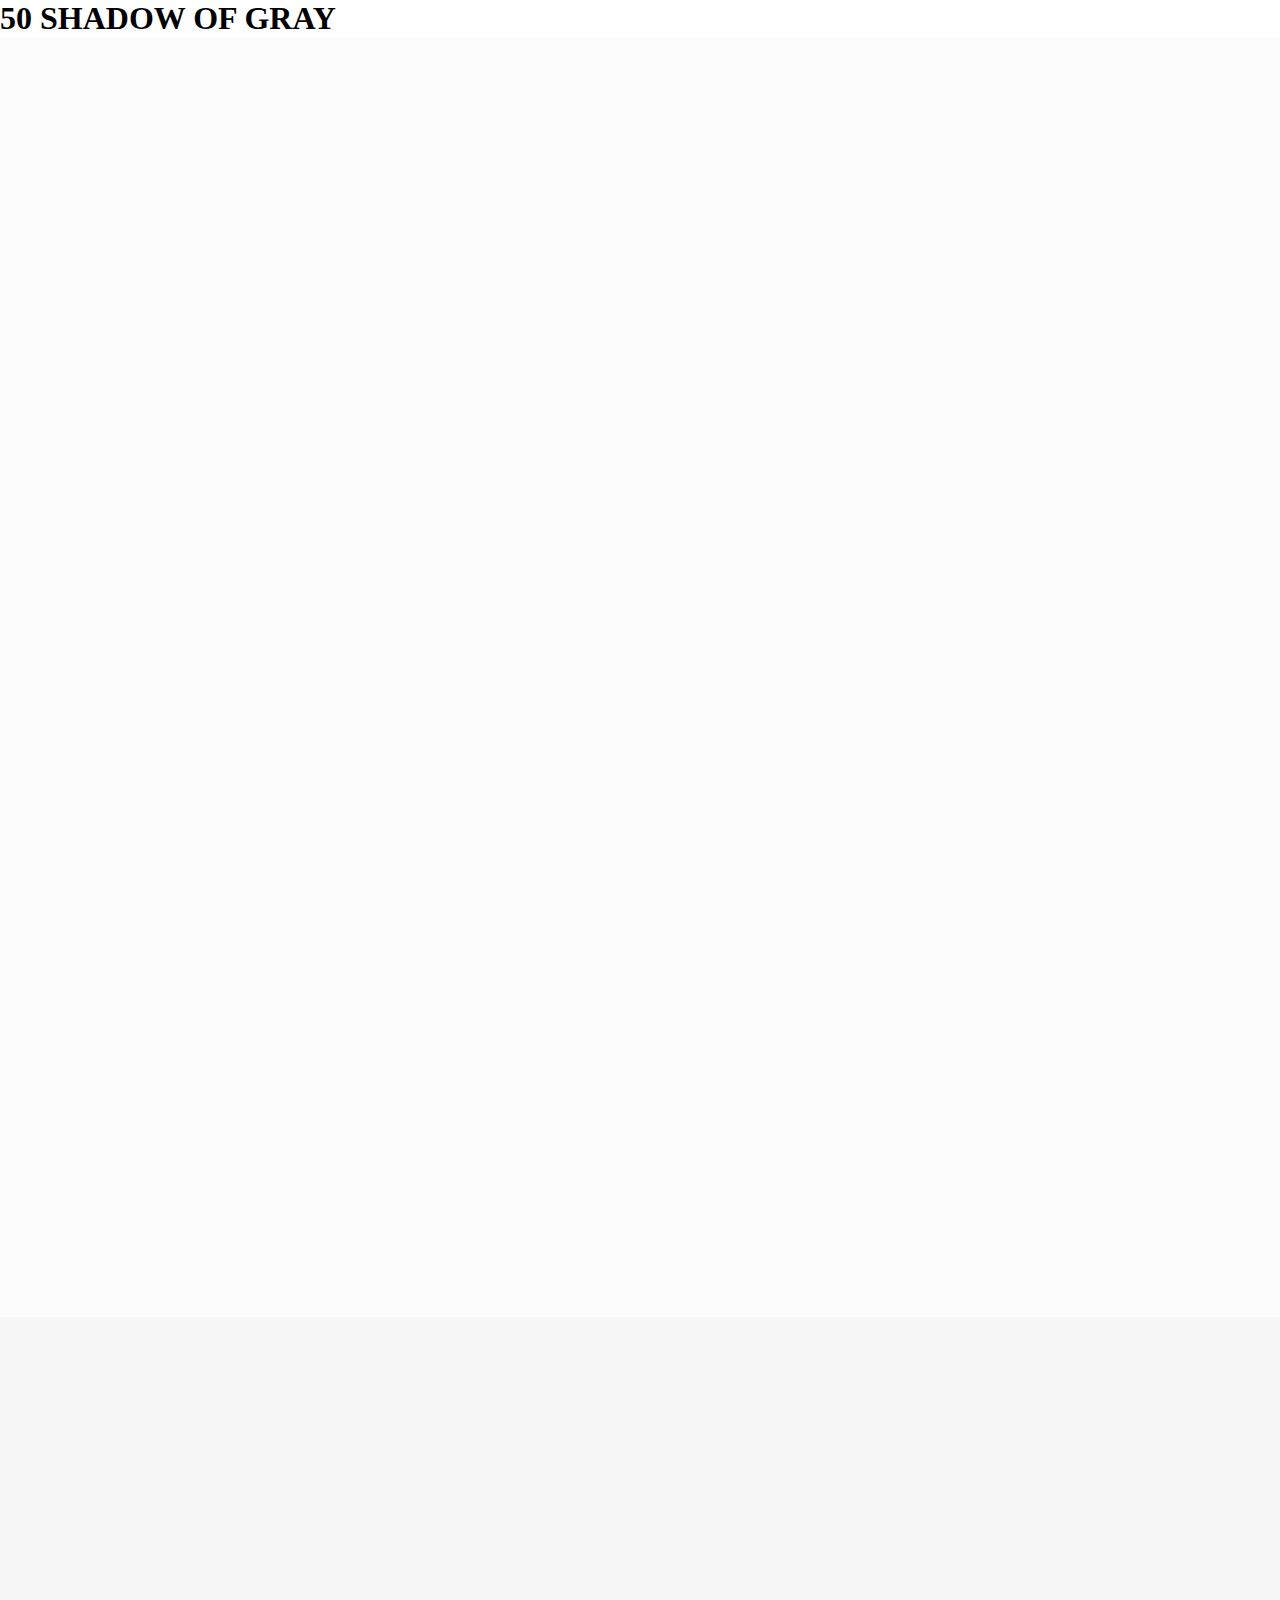
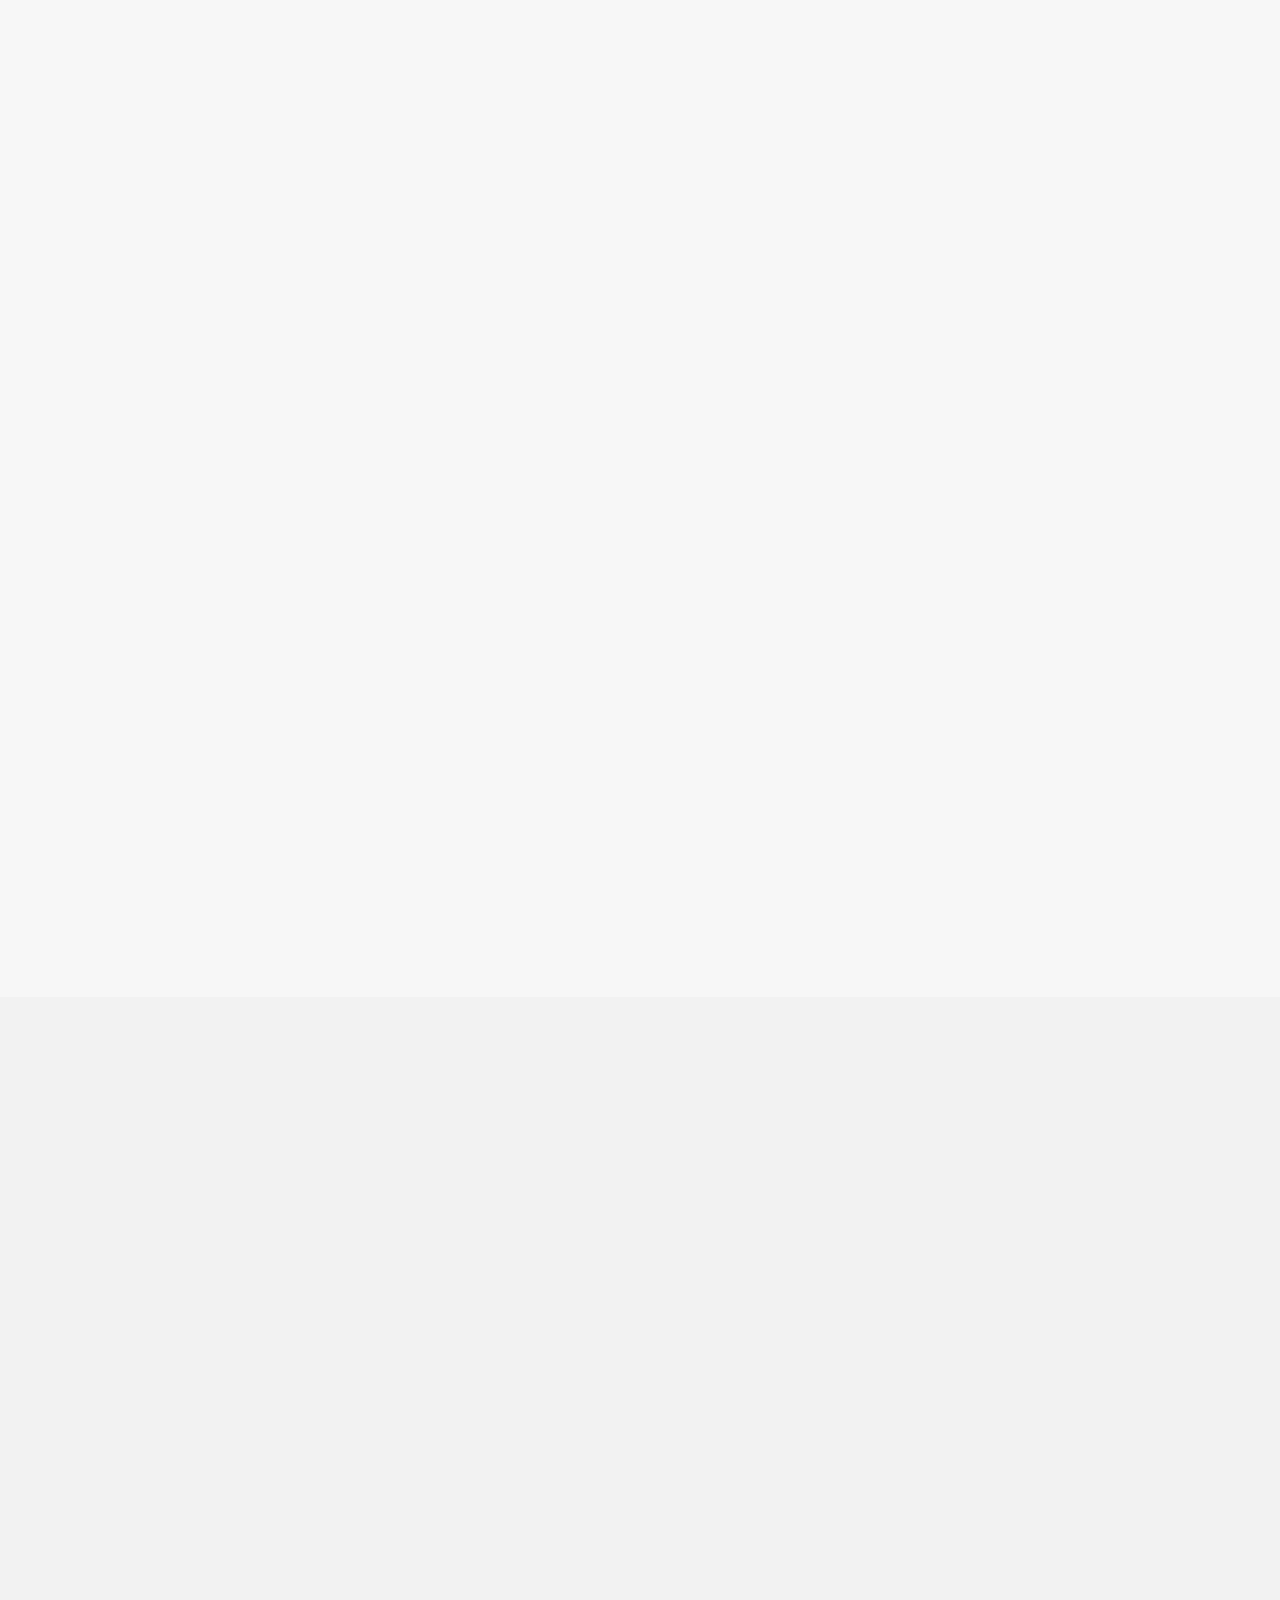
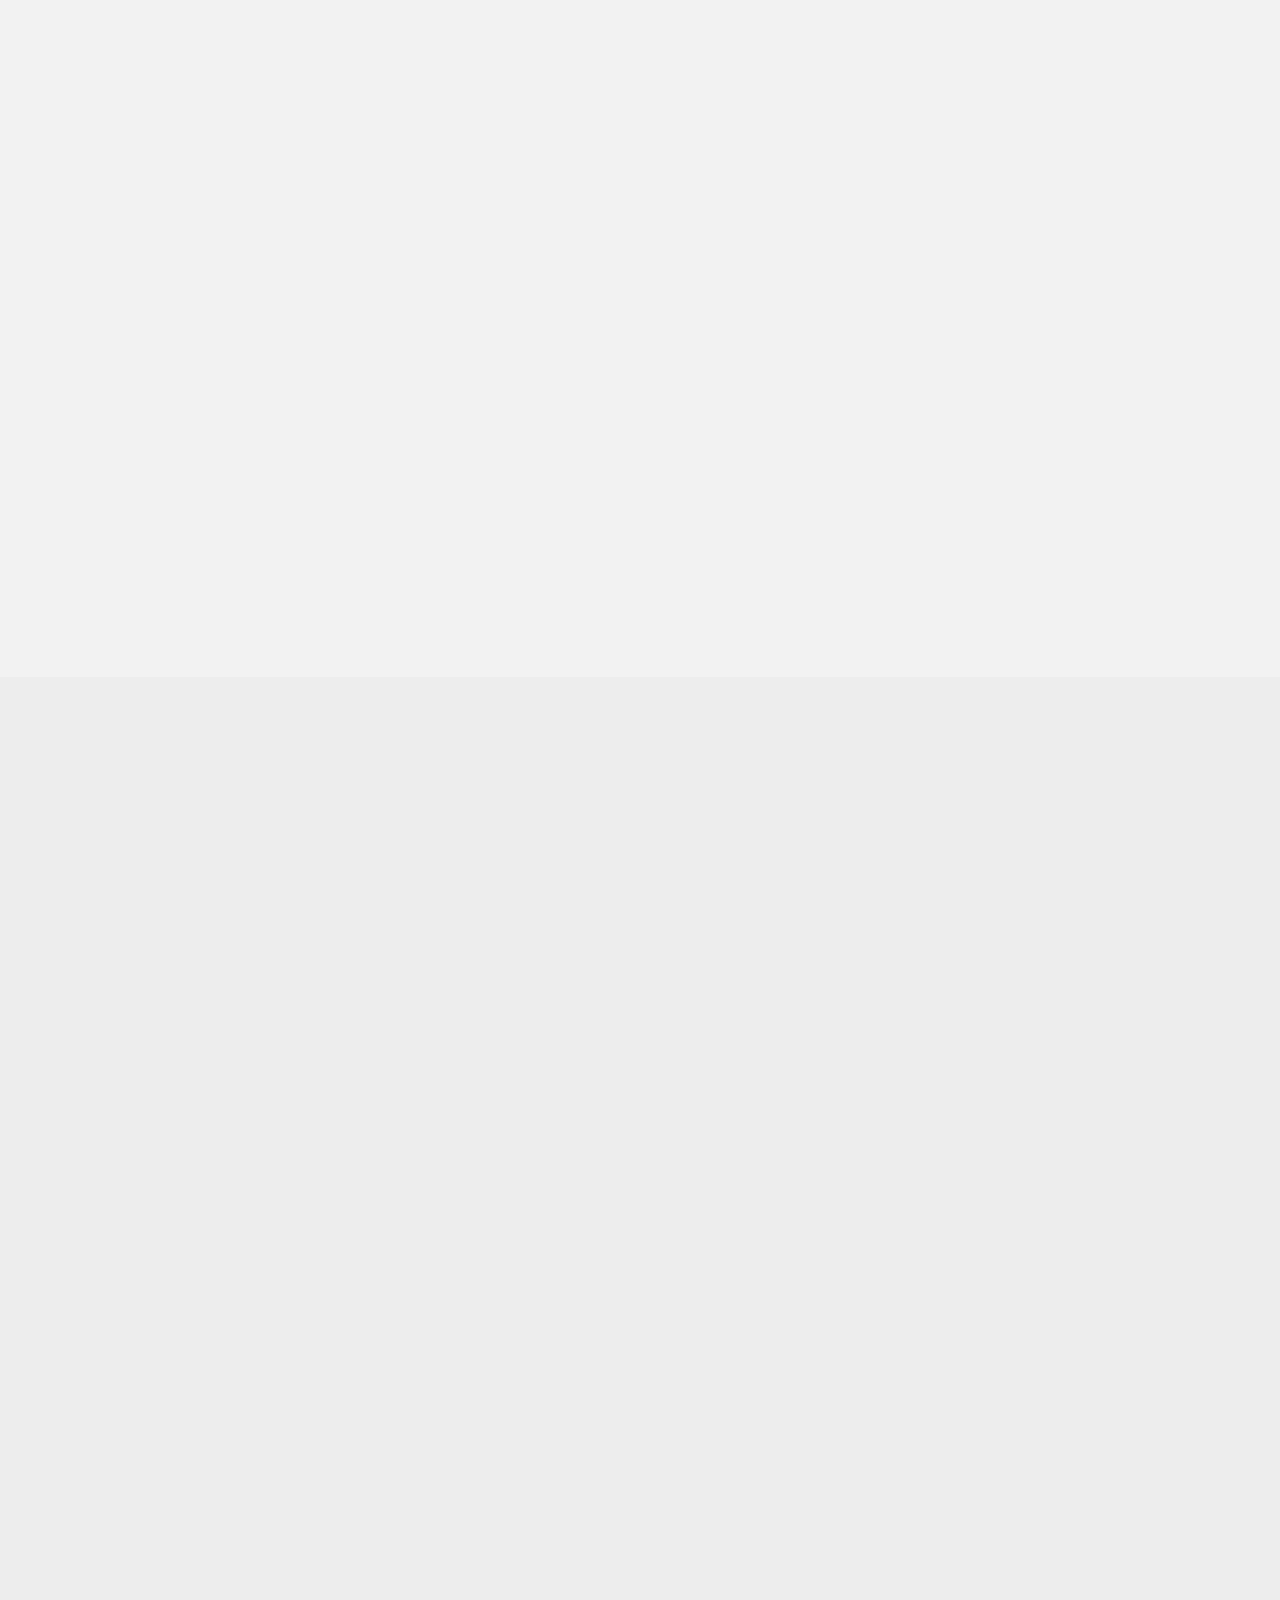
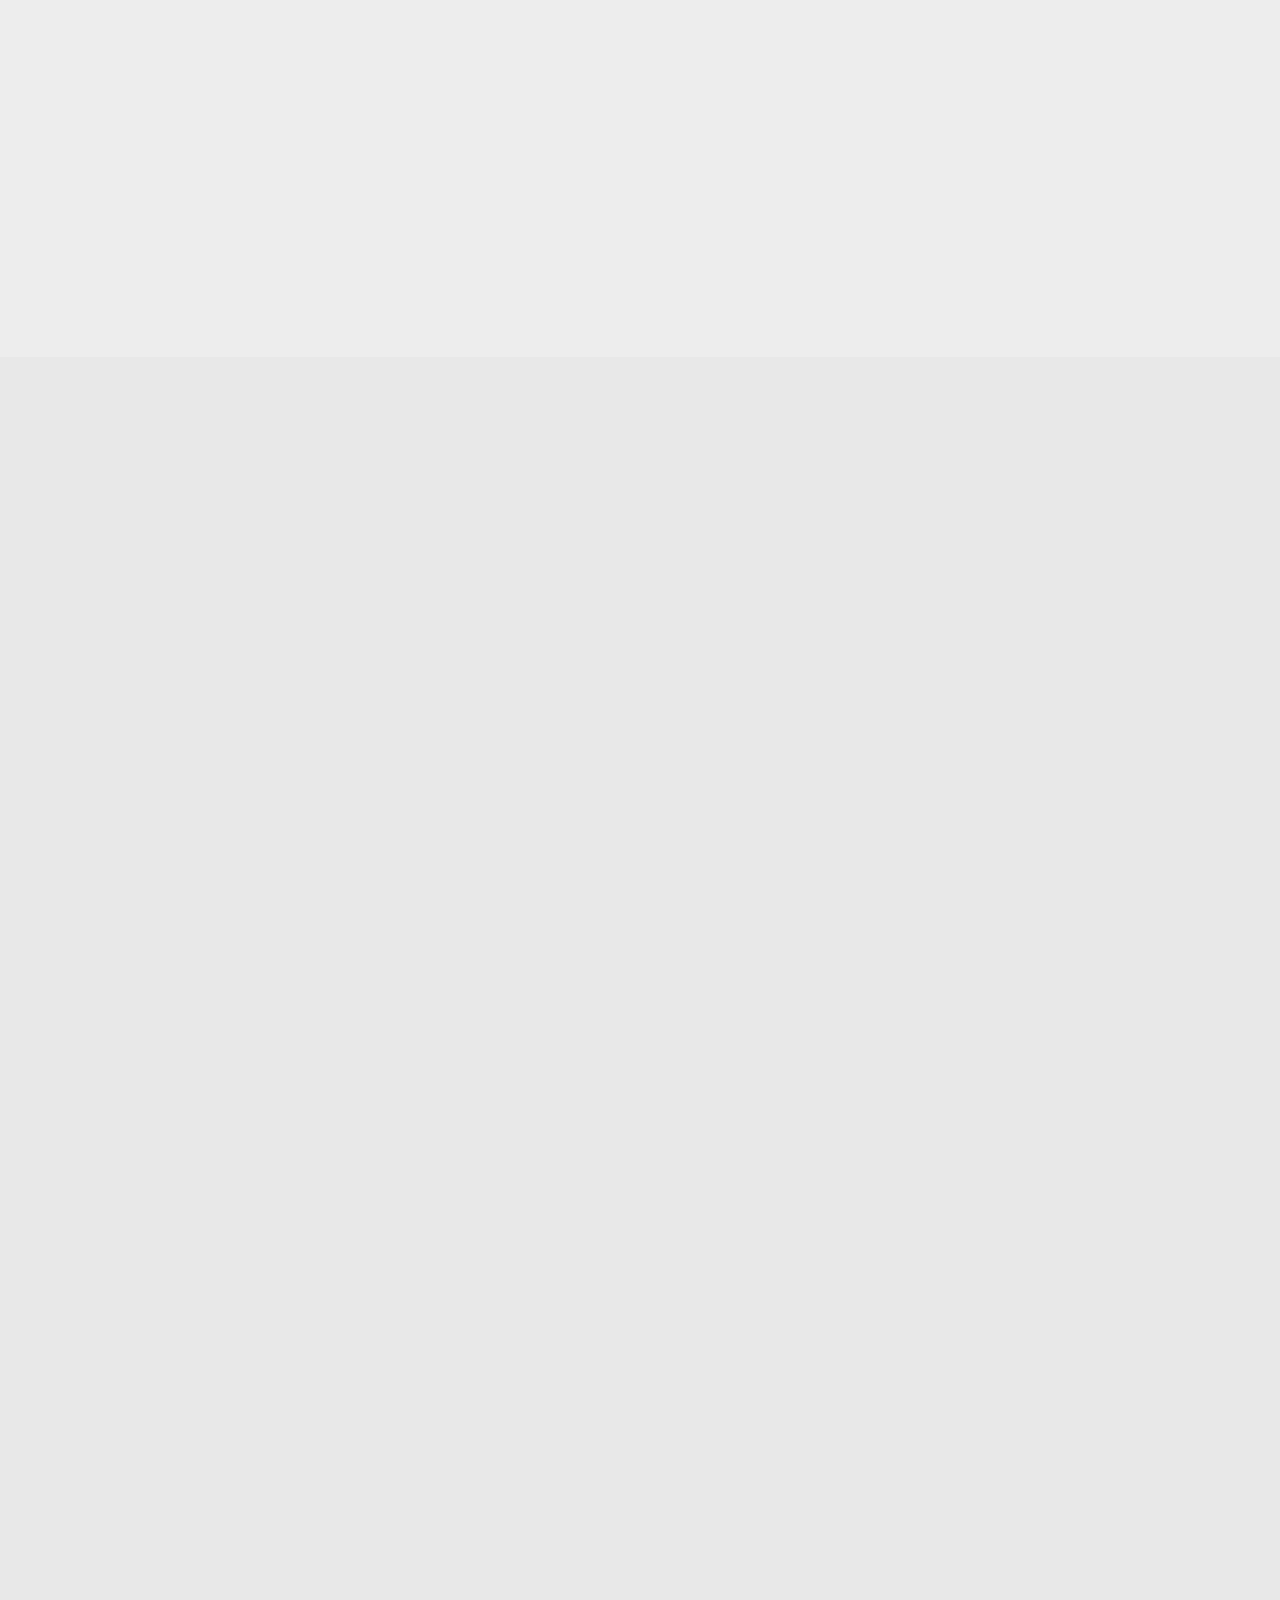
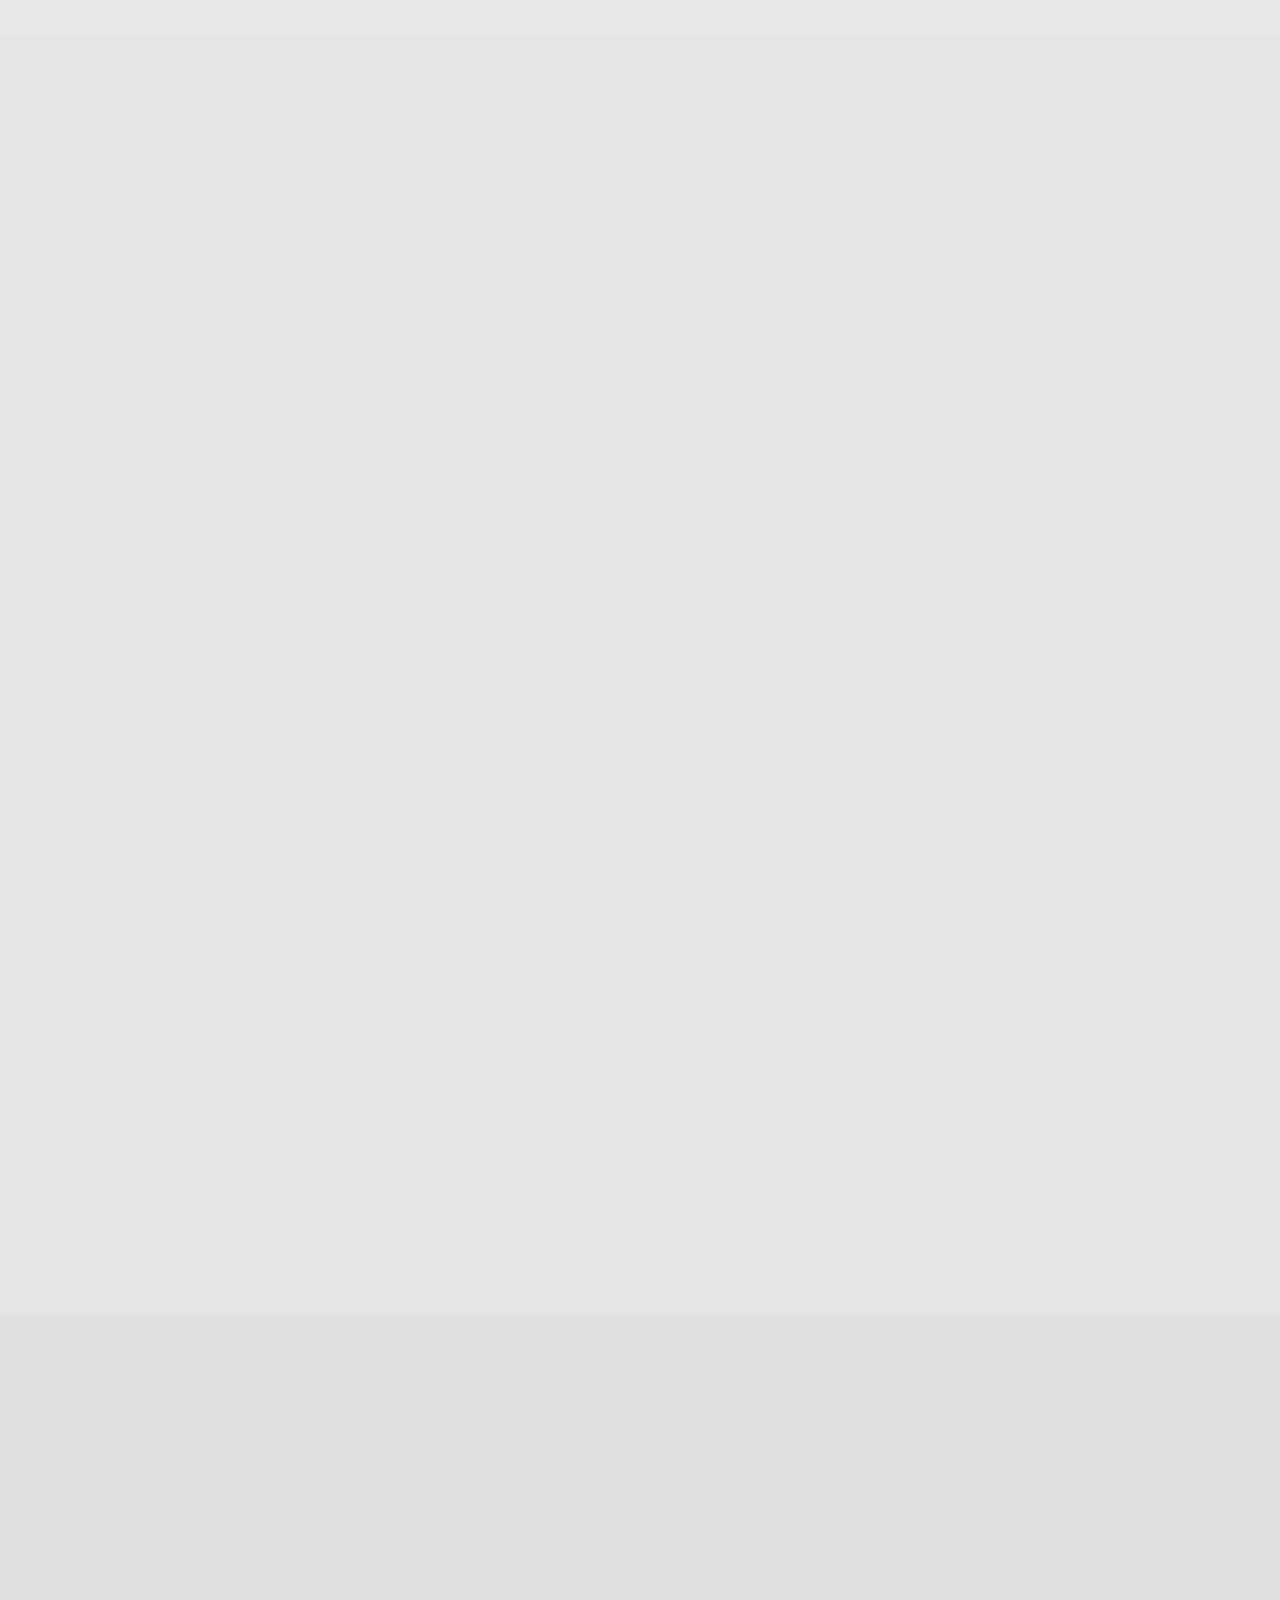
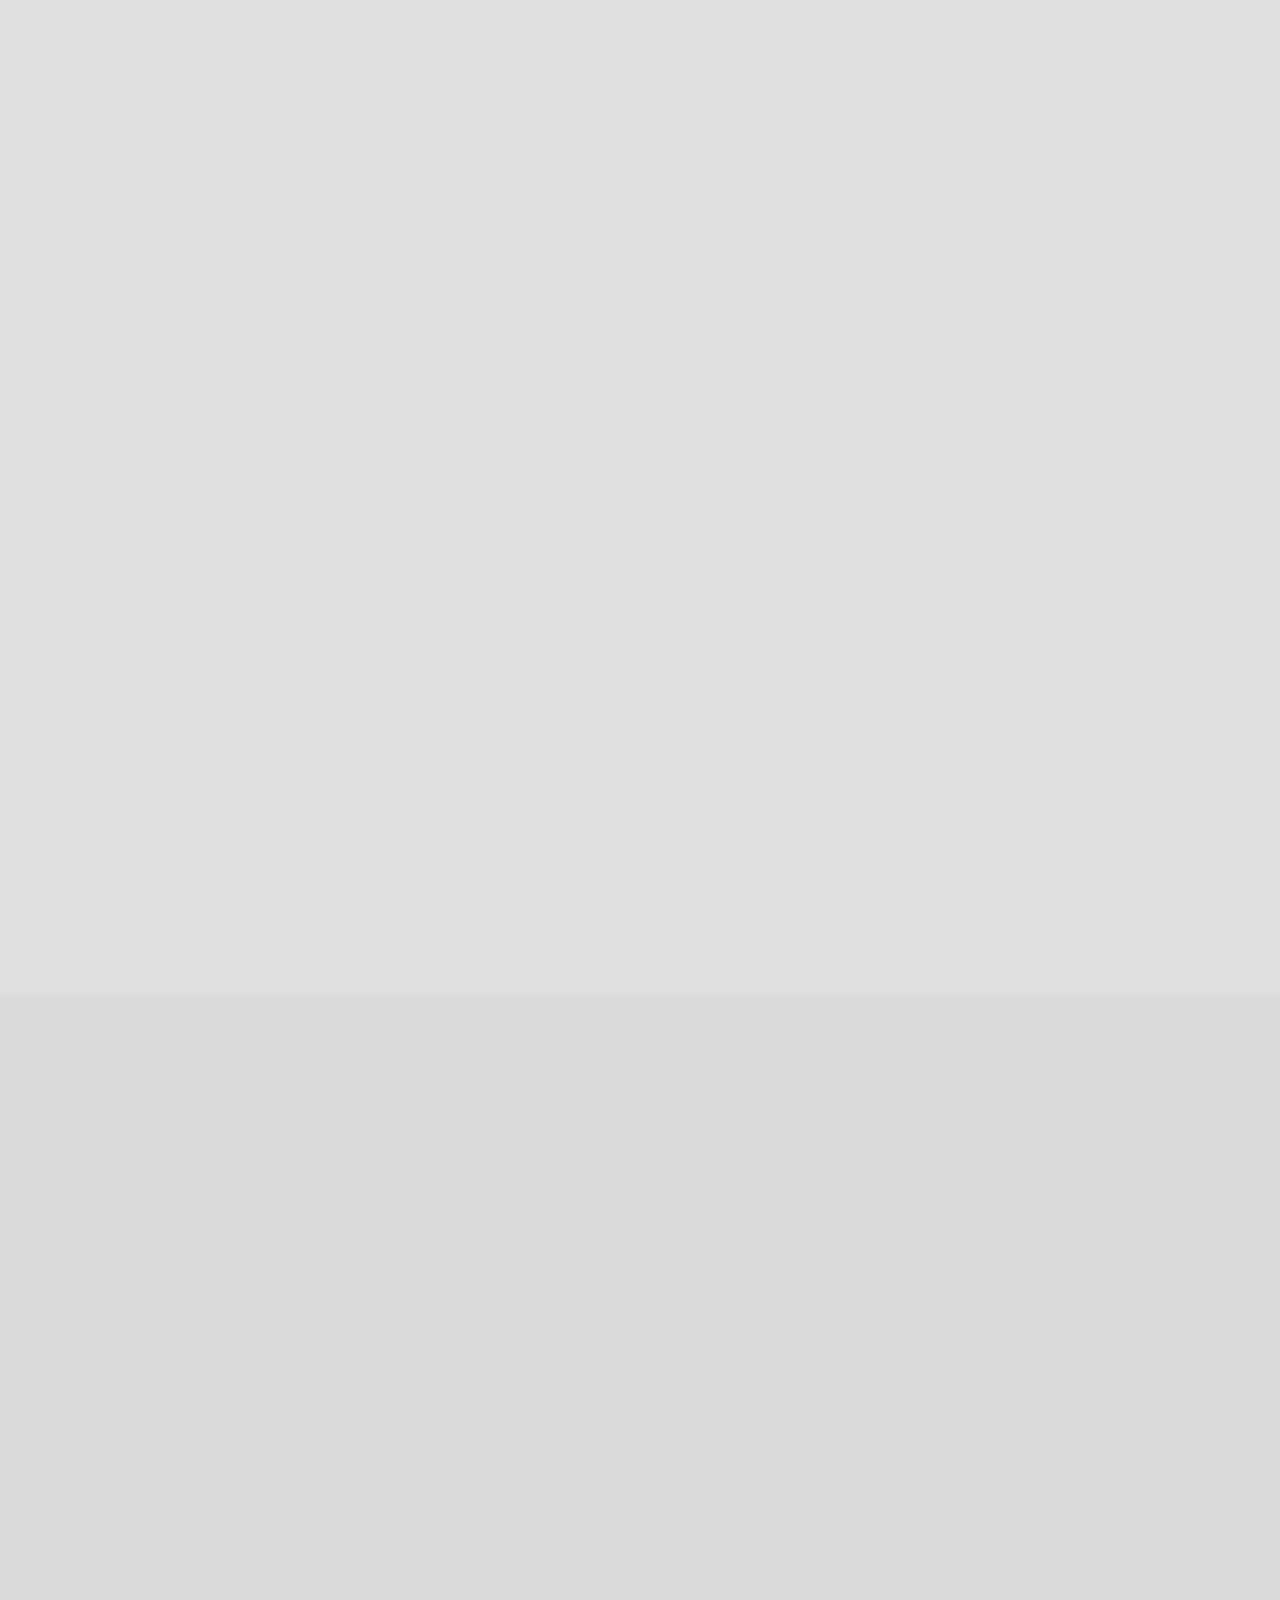
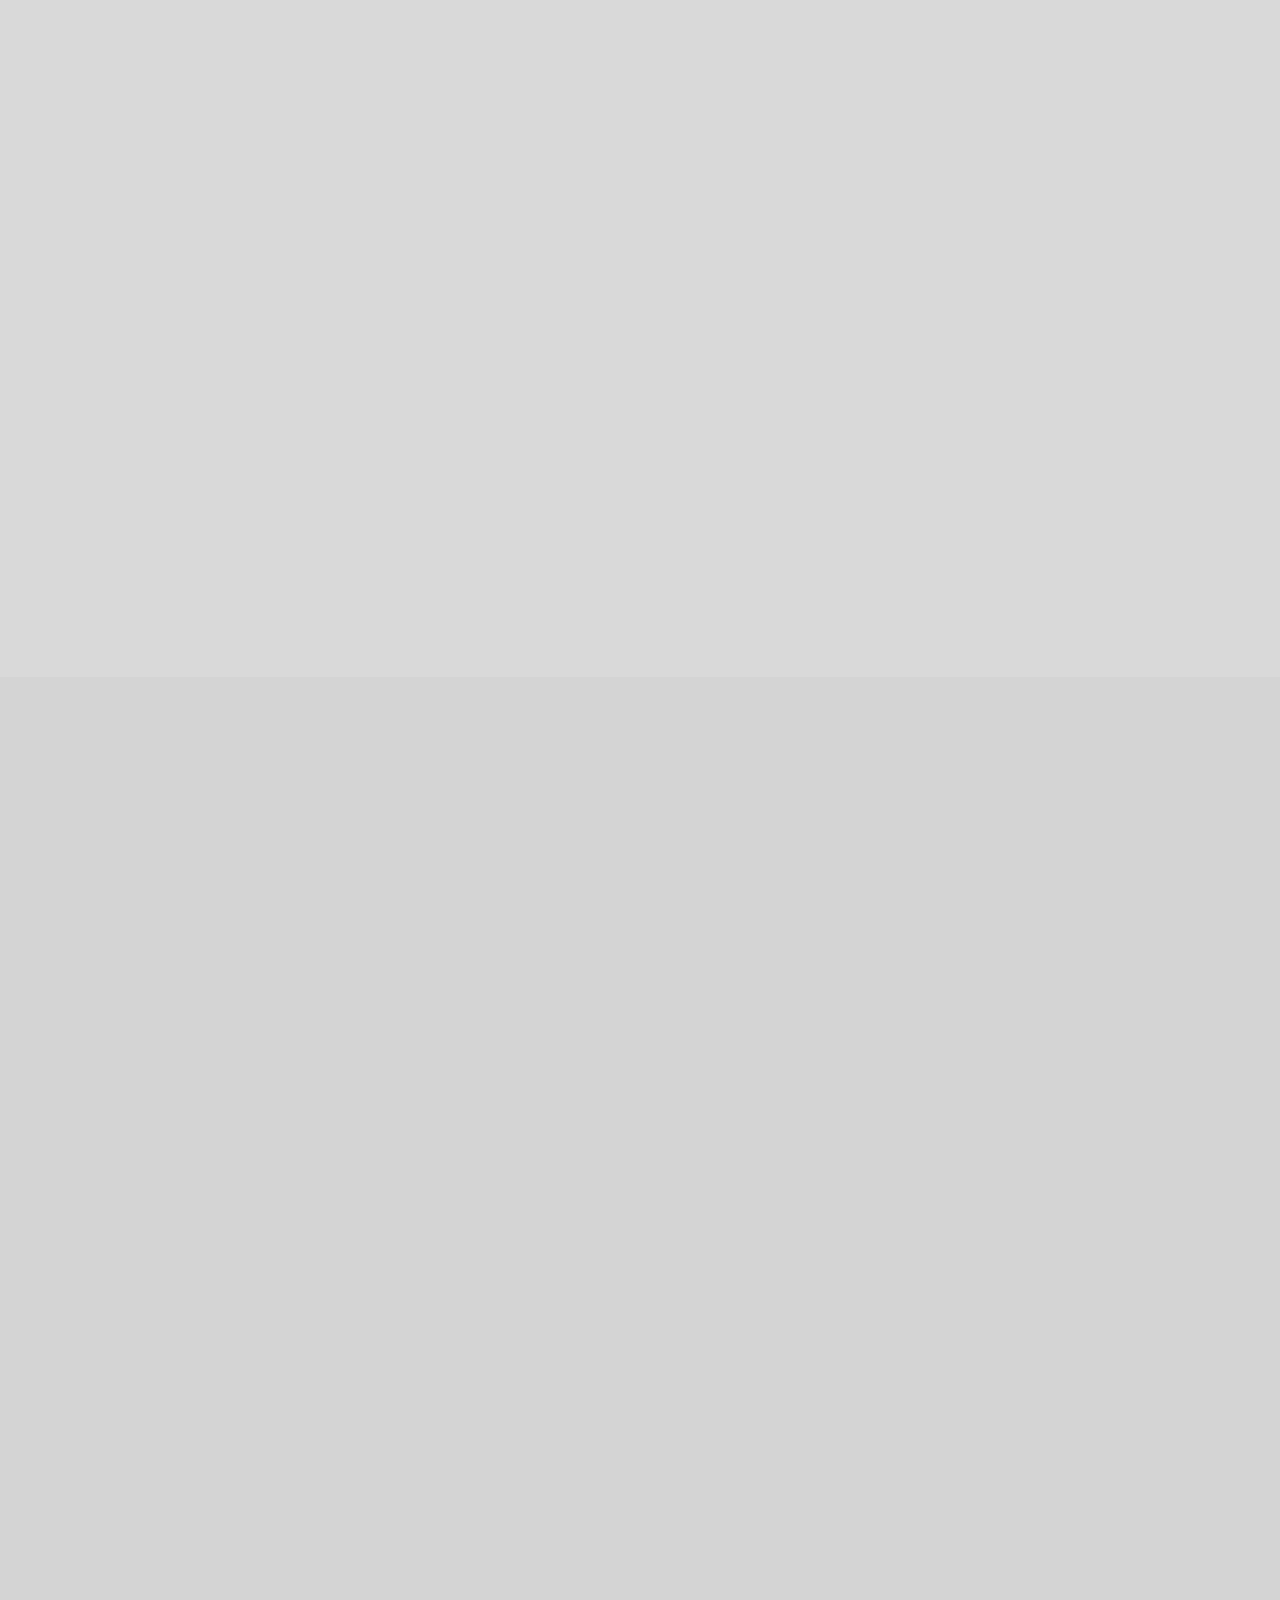
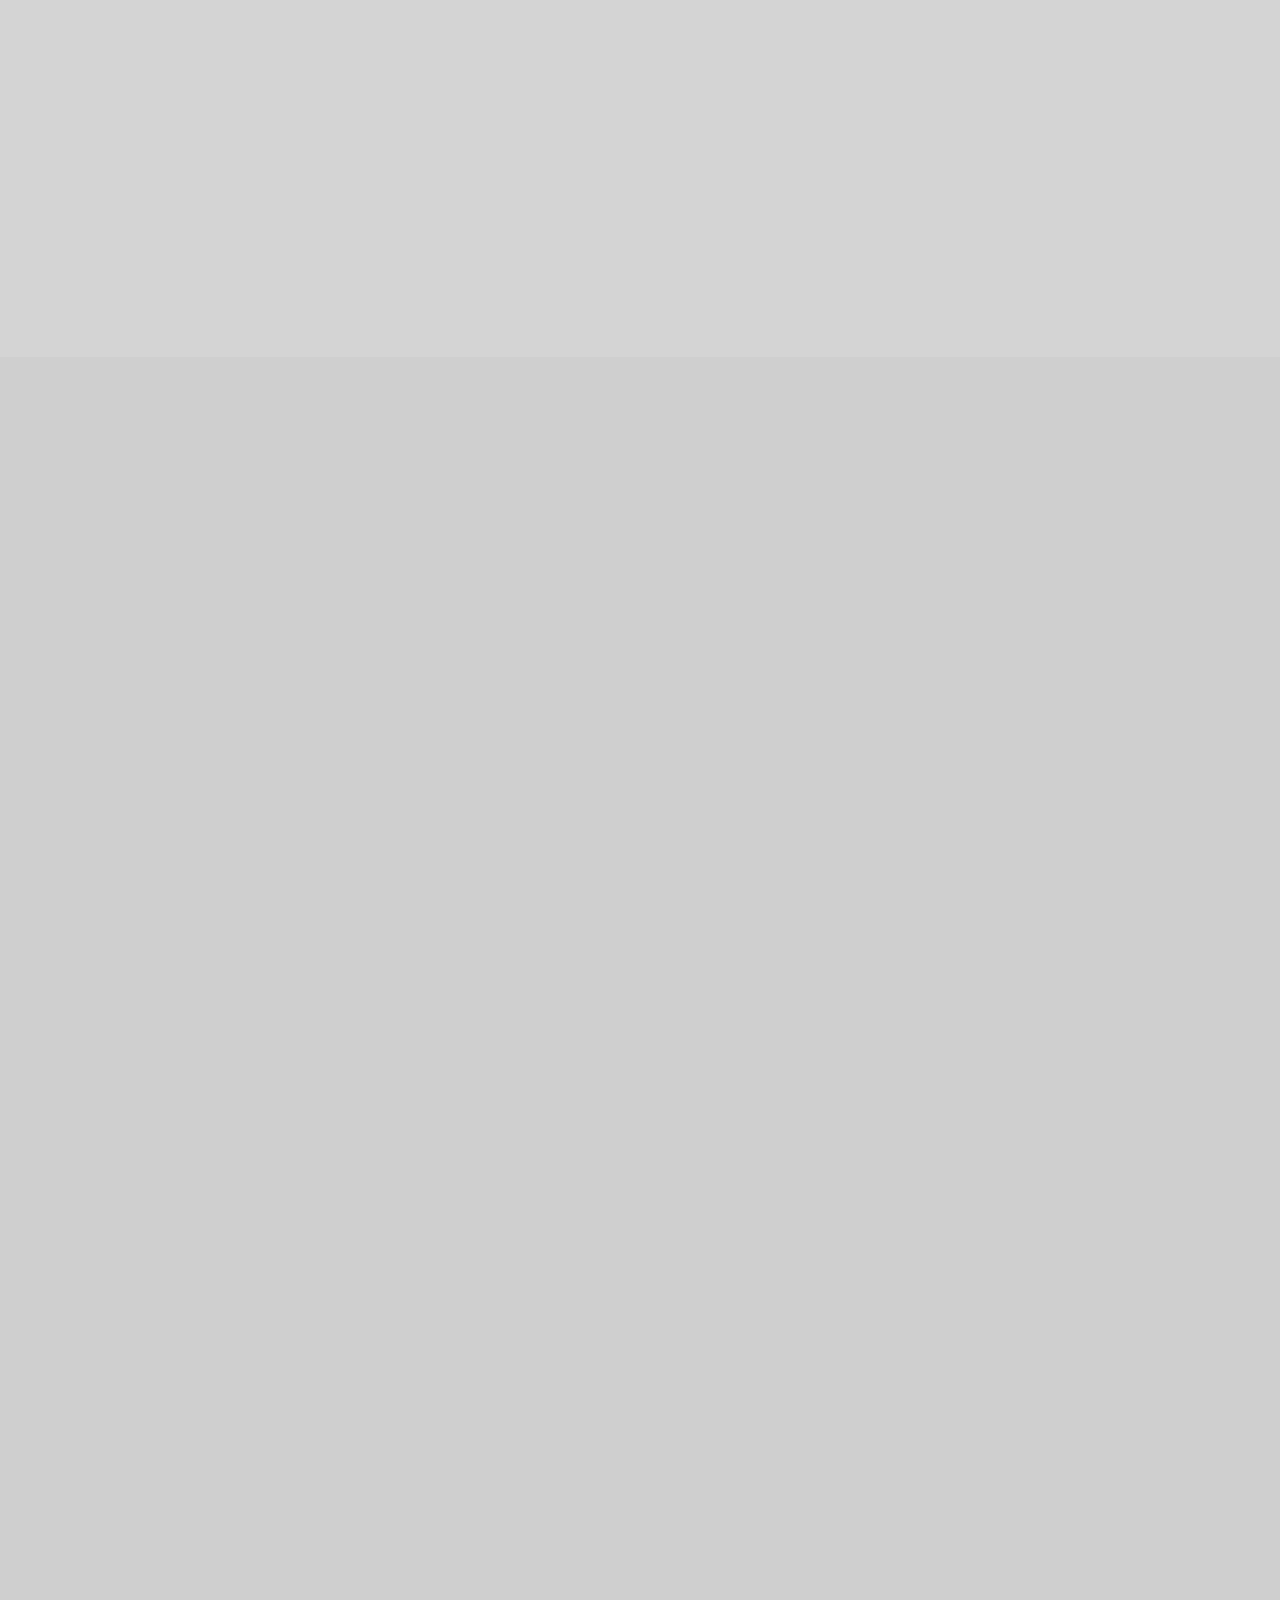
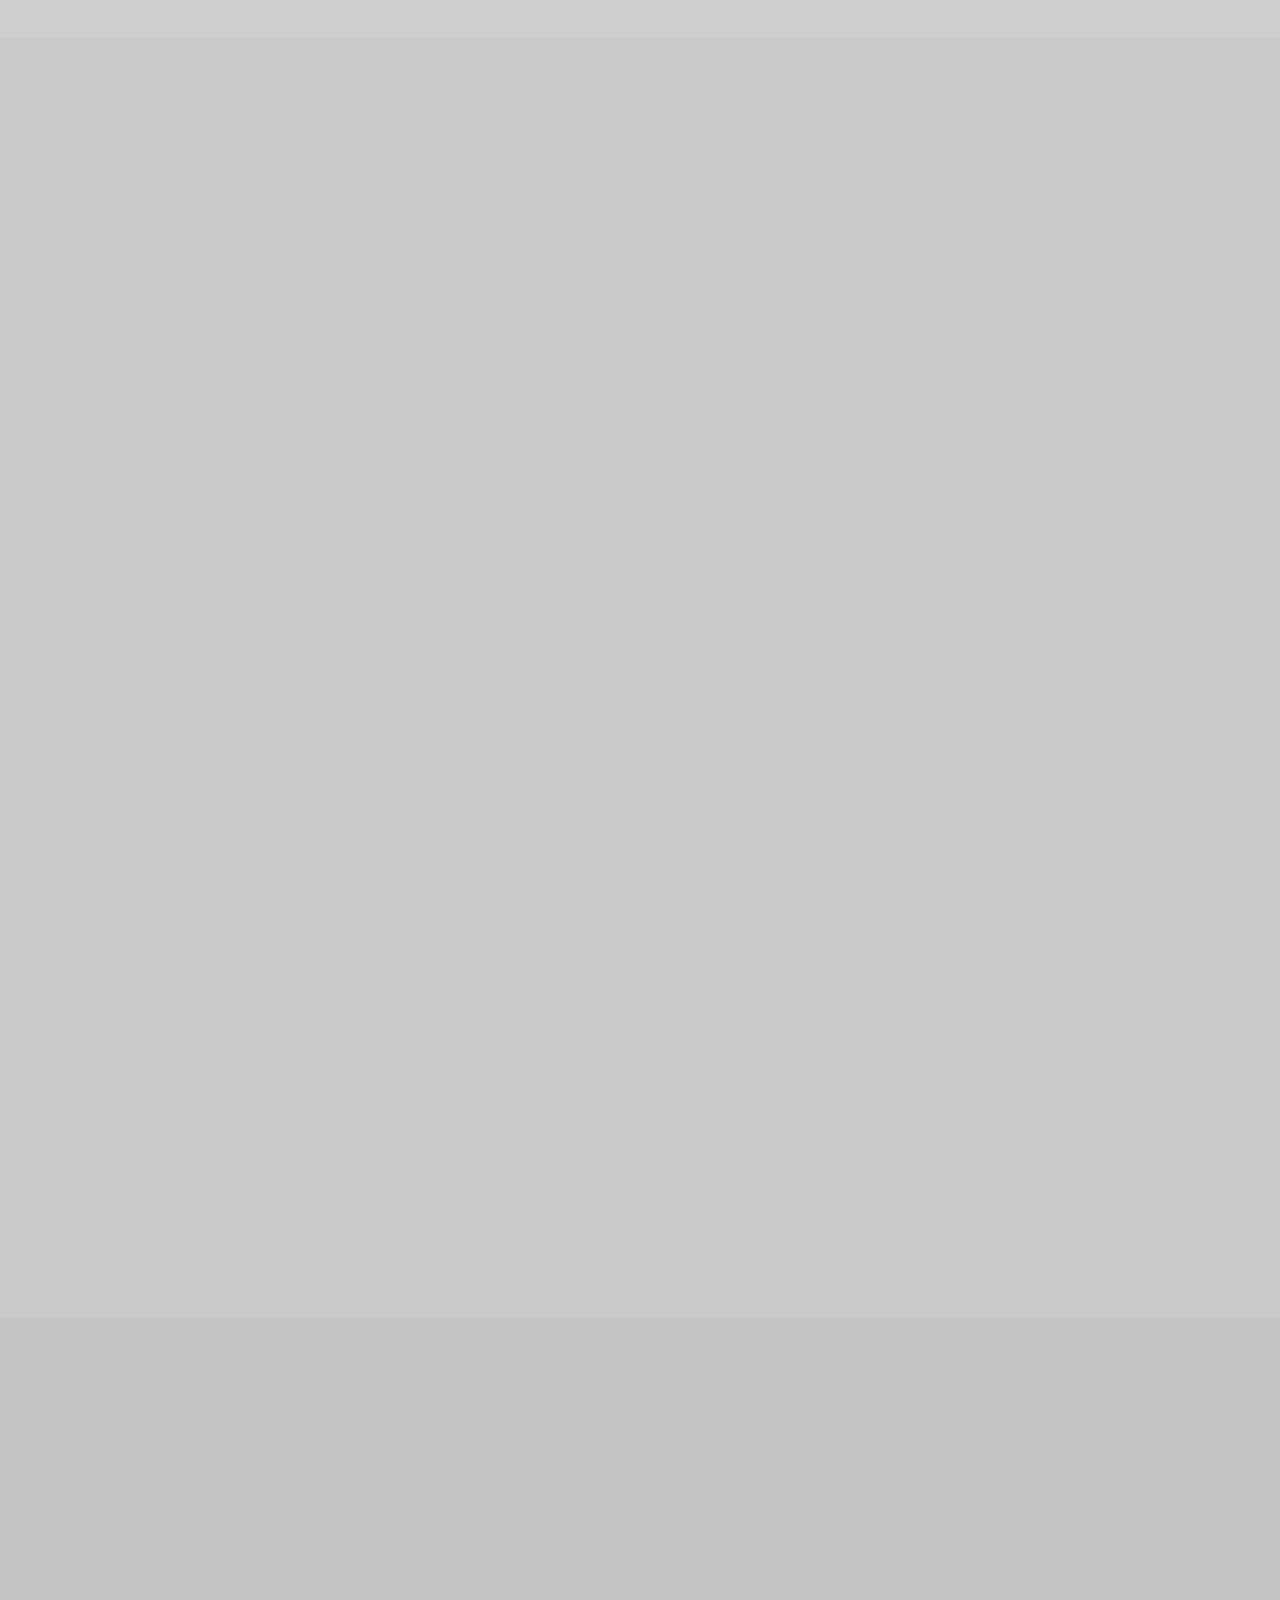
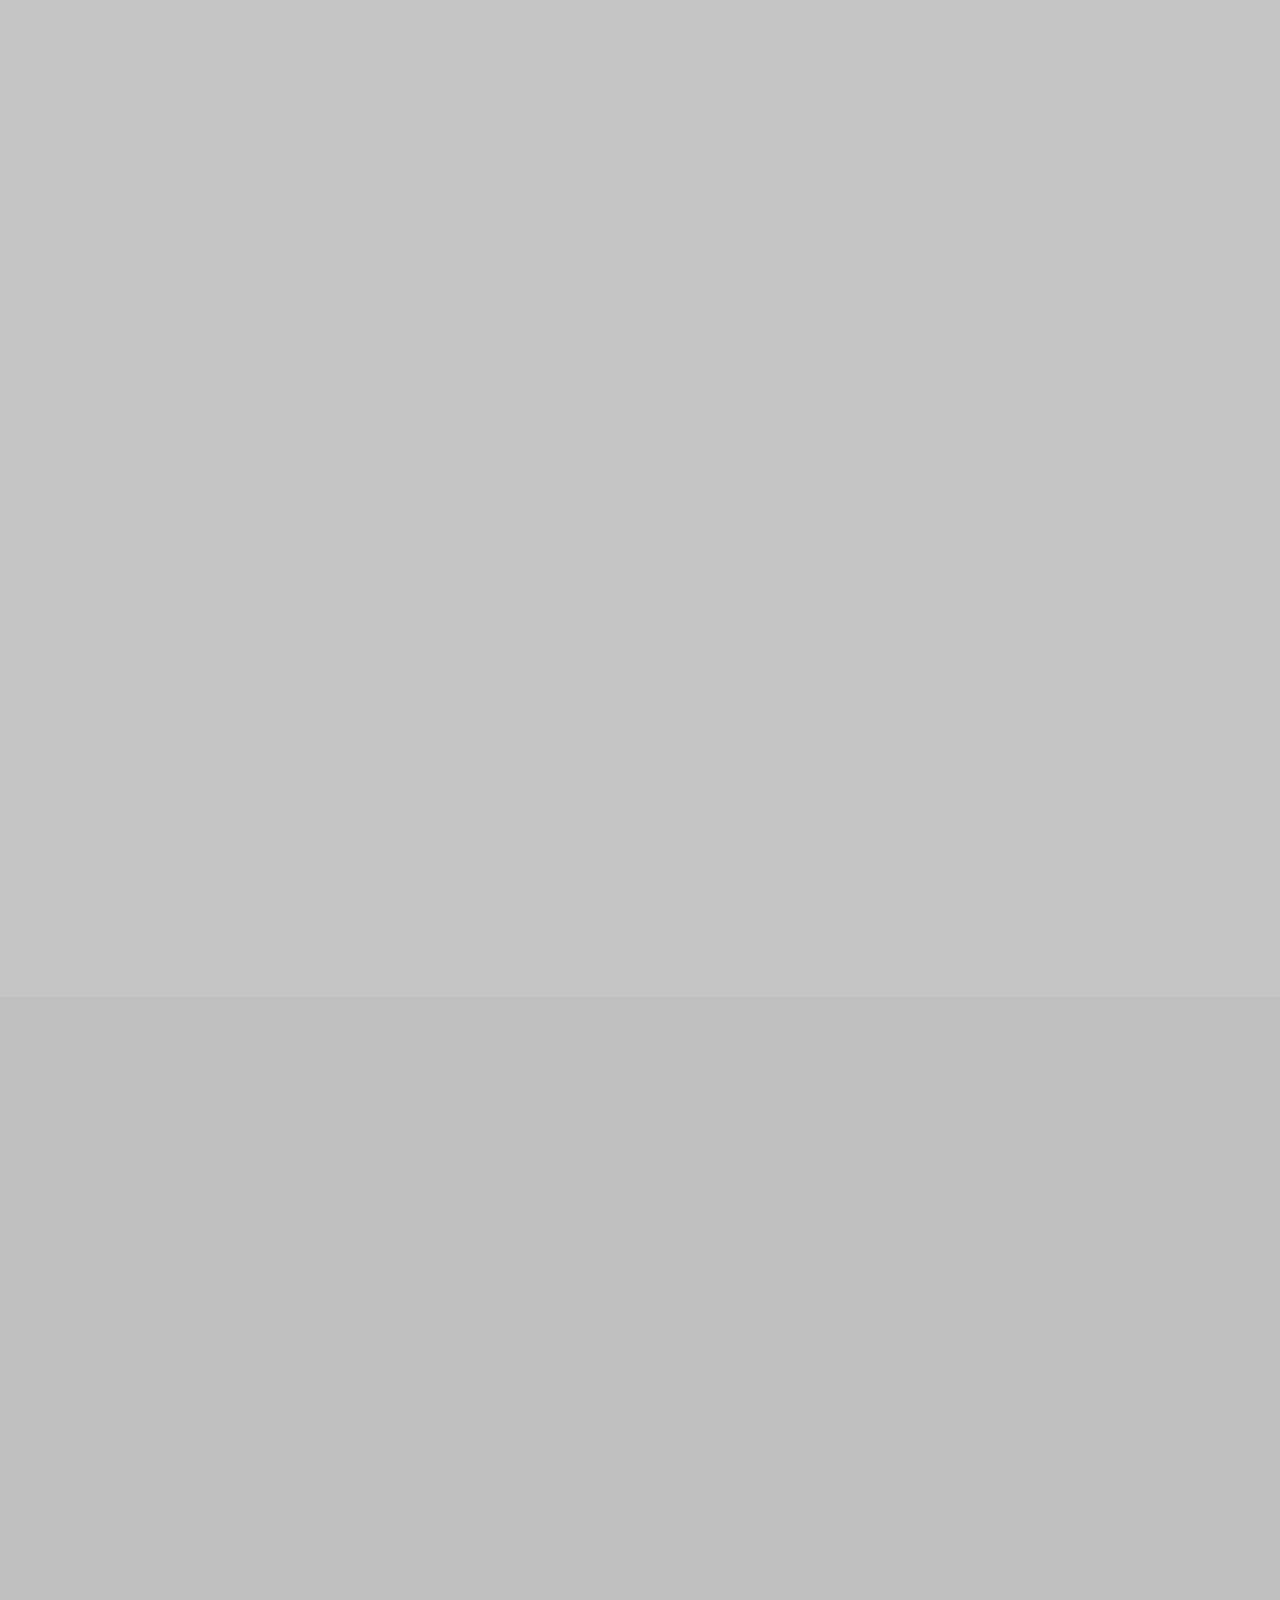
==== bonus/index.html @ 4c23465e "Add a bonus folder" ====
<!DOCTYPE html>
<html lang="en">
<head>
	<meta charset="UTF-8">
	<meta http-equiv="X-UA-Compatible" content="IE=edge">
	<meta name="viewport" content="width=device-width, initial-scale=1.0">

	<title>50 SHADOW OF GRAY</title>

	<link href="https://cdn.jsdelivr.net/npm/bootstrap@5.1.3/dist/css/bootstrap.min.css" rel="stylesheet" integrity="sha384-1BmE4kWBq78iYhFldvKuhfTAU6auU8tT94WrHftjDbrCEXSU1oBoqyl2QvZ6jIW3" crossorigin="anonymous">

</head>
<style>
	* {
	border: 0;
	margin: 0;
	box-sizing: border-box;
}

.col::after {
	content: '';
	padding-bottom: 100%;
	display: block;
}
</style>
<body>

	<h1 class="text-center">50 SHADOW OF GRAY</h1>
	<div class="container">
		<div class="row row-cols-2 row-cols-md-5 row-cols-lg-10 mx-auto"></div>
	</div>

	<script src="script.js"></script>
	
</body>
</html>
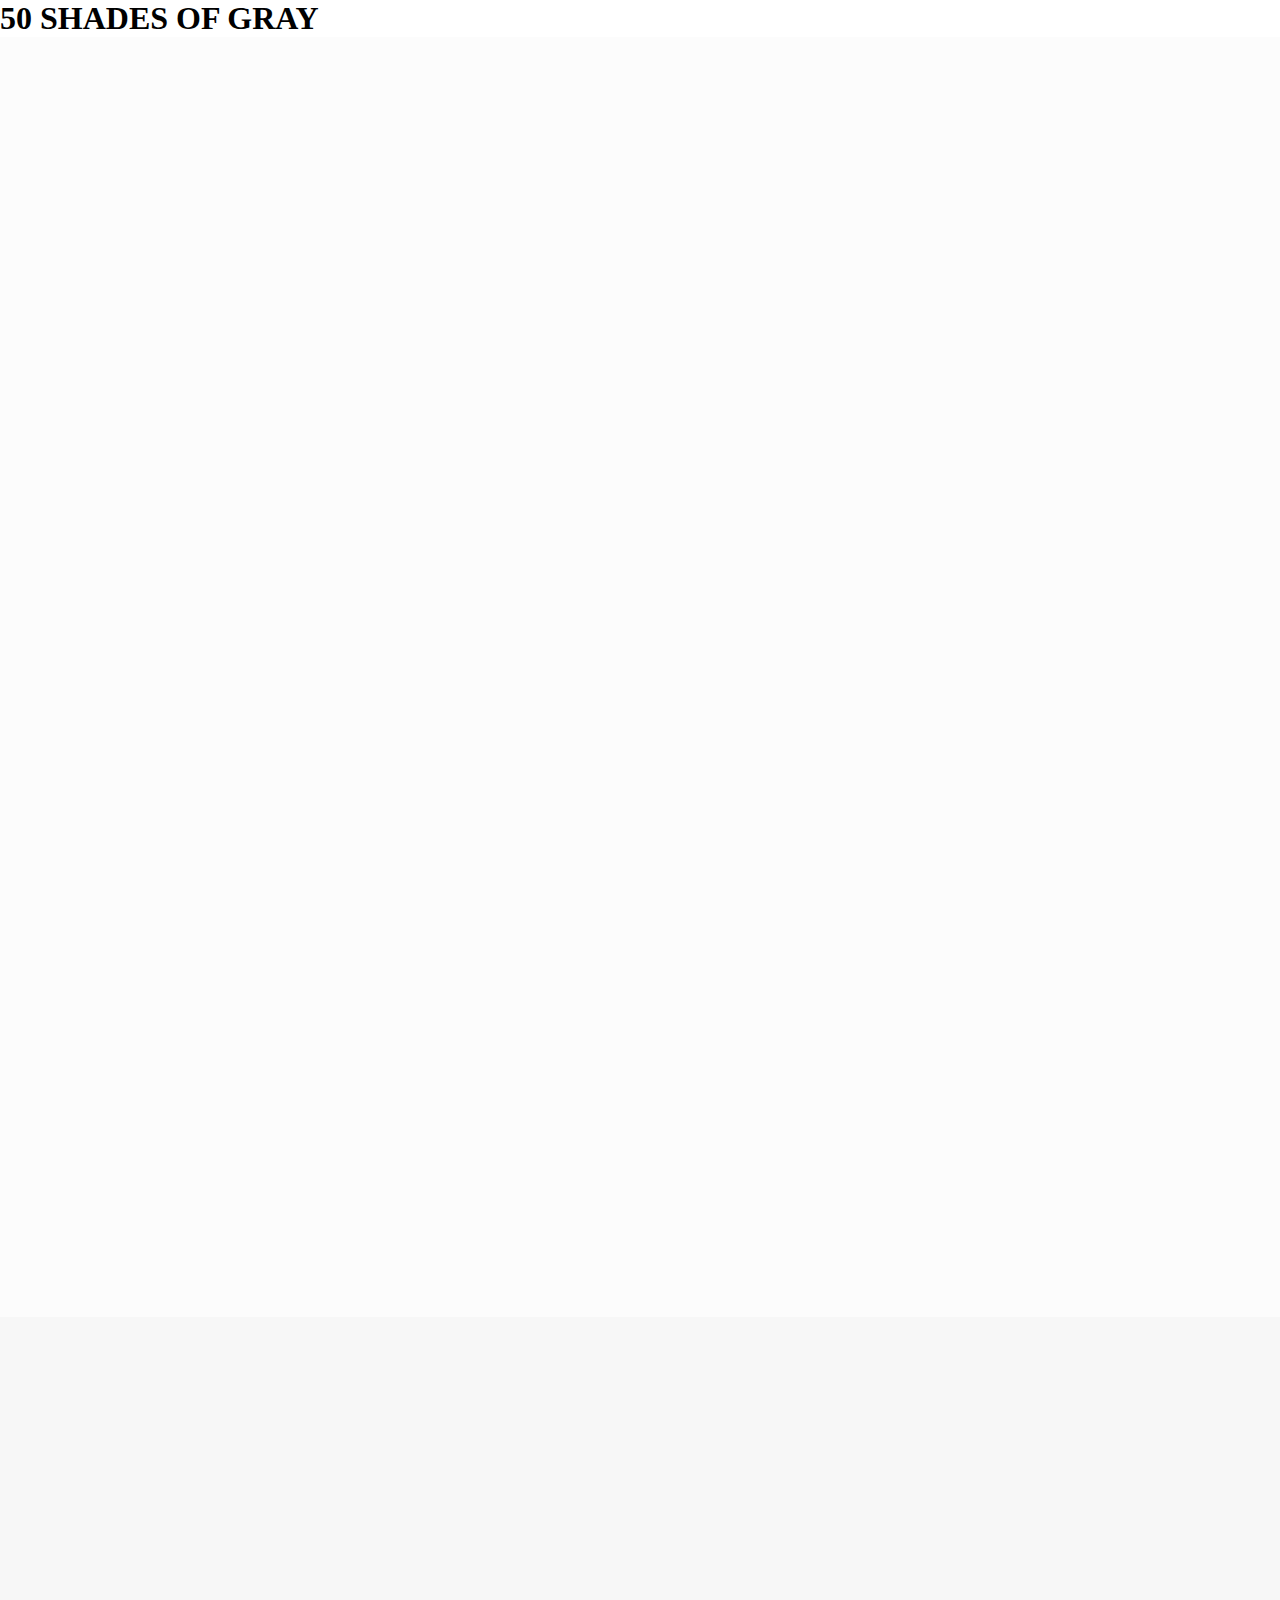
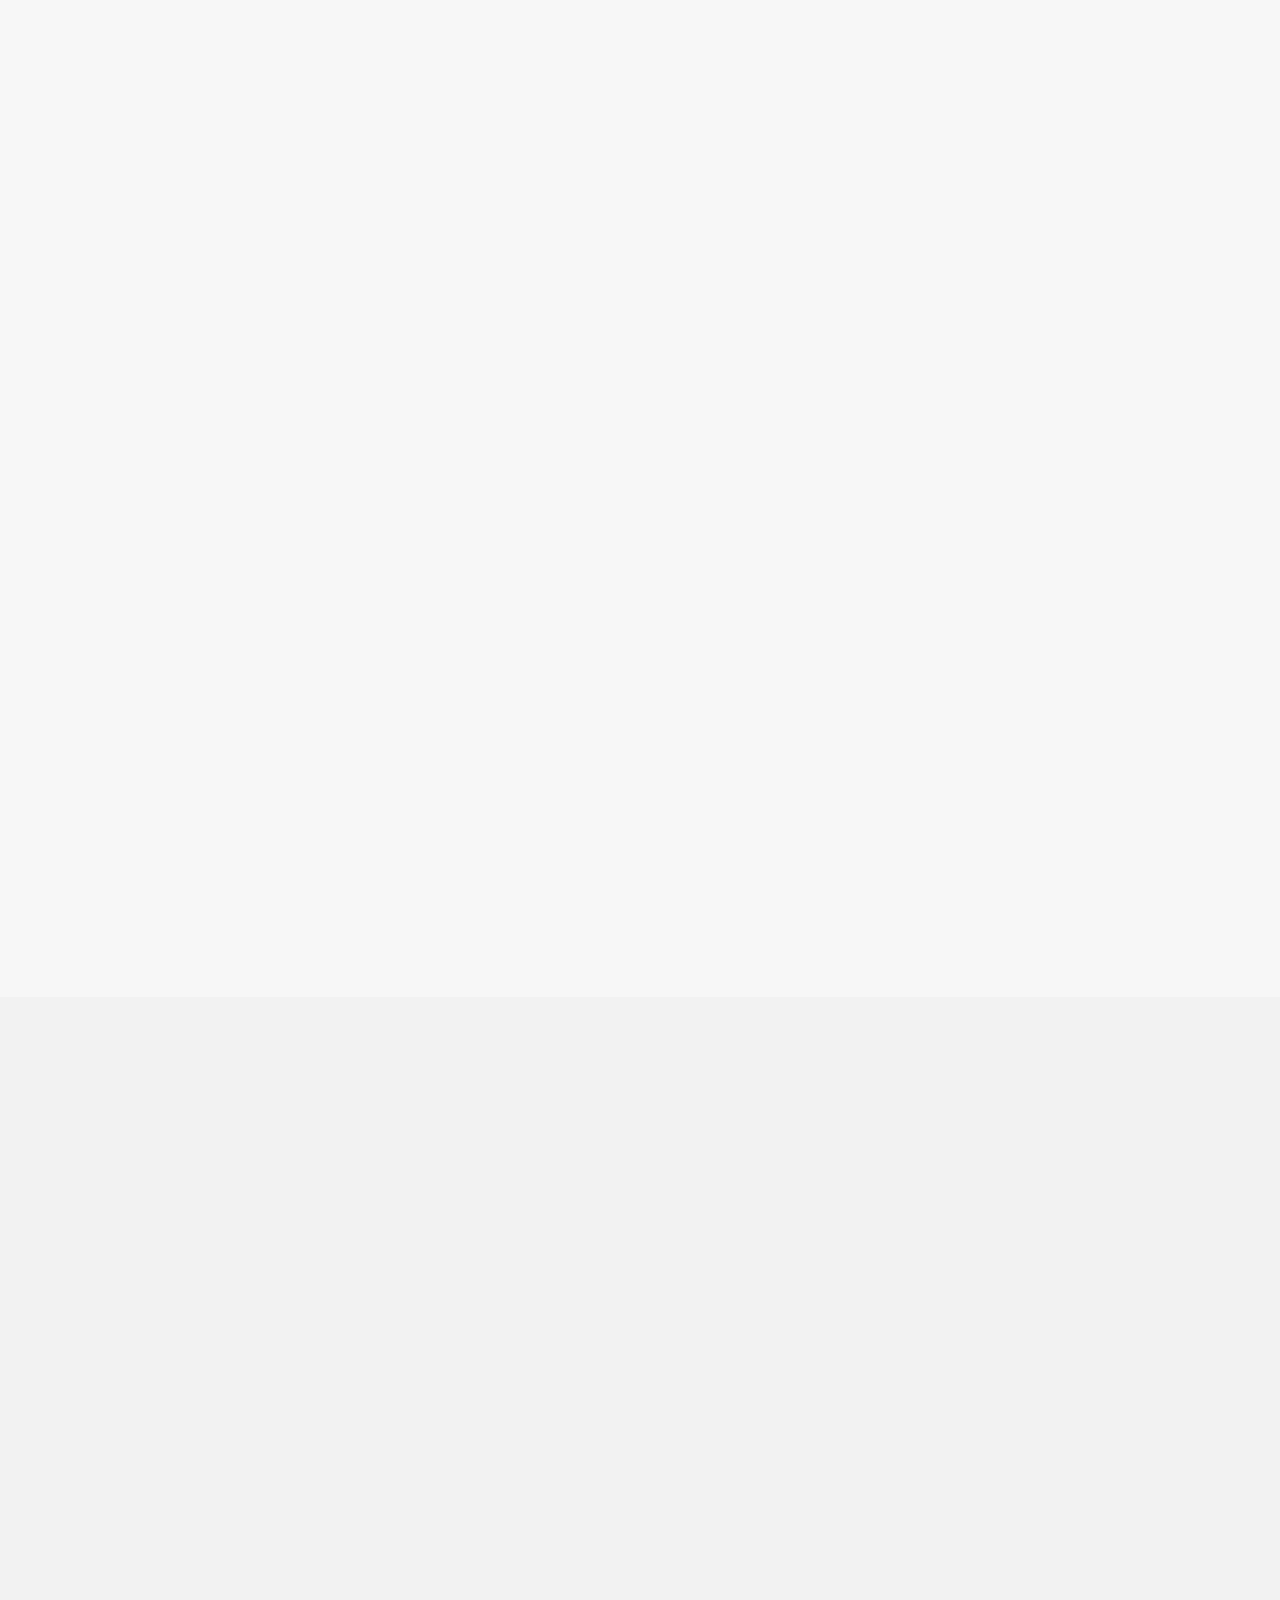
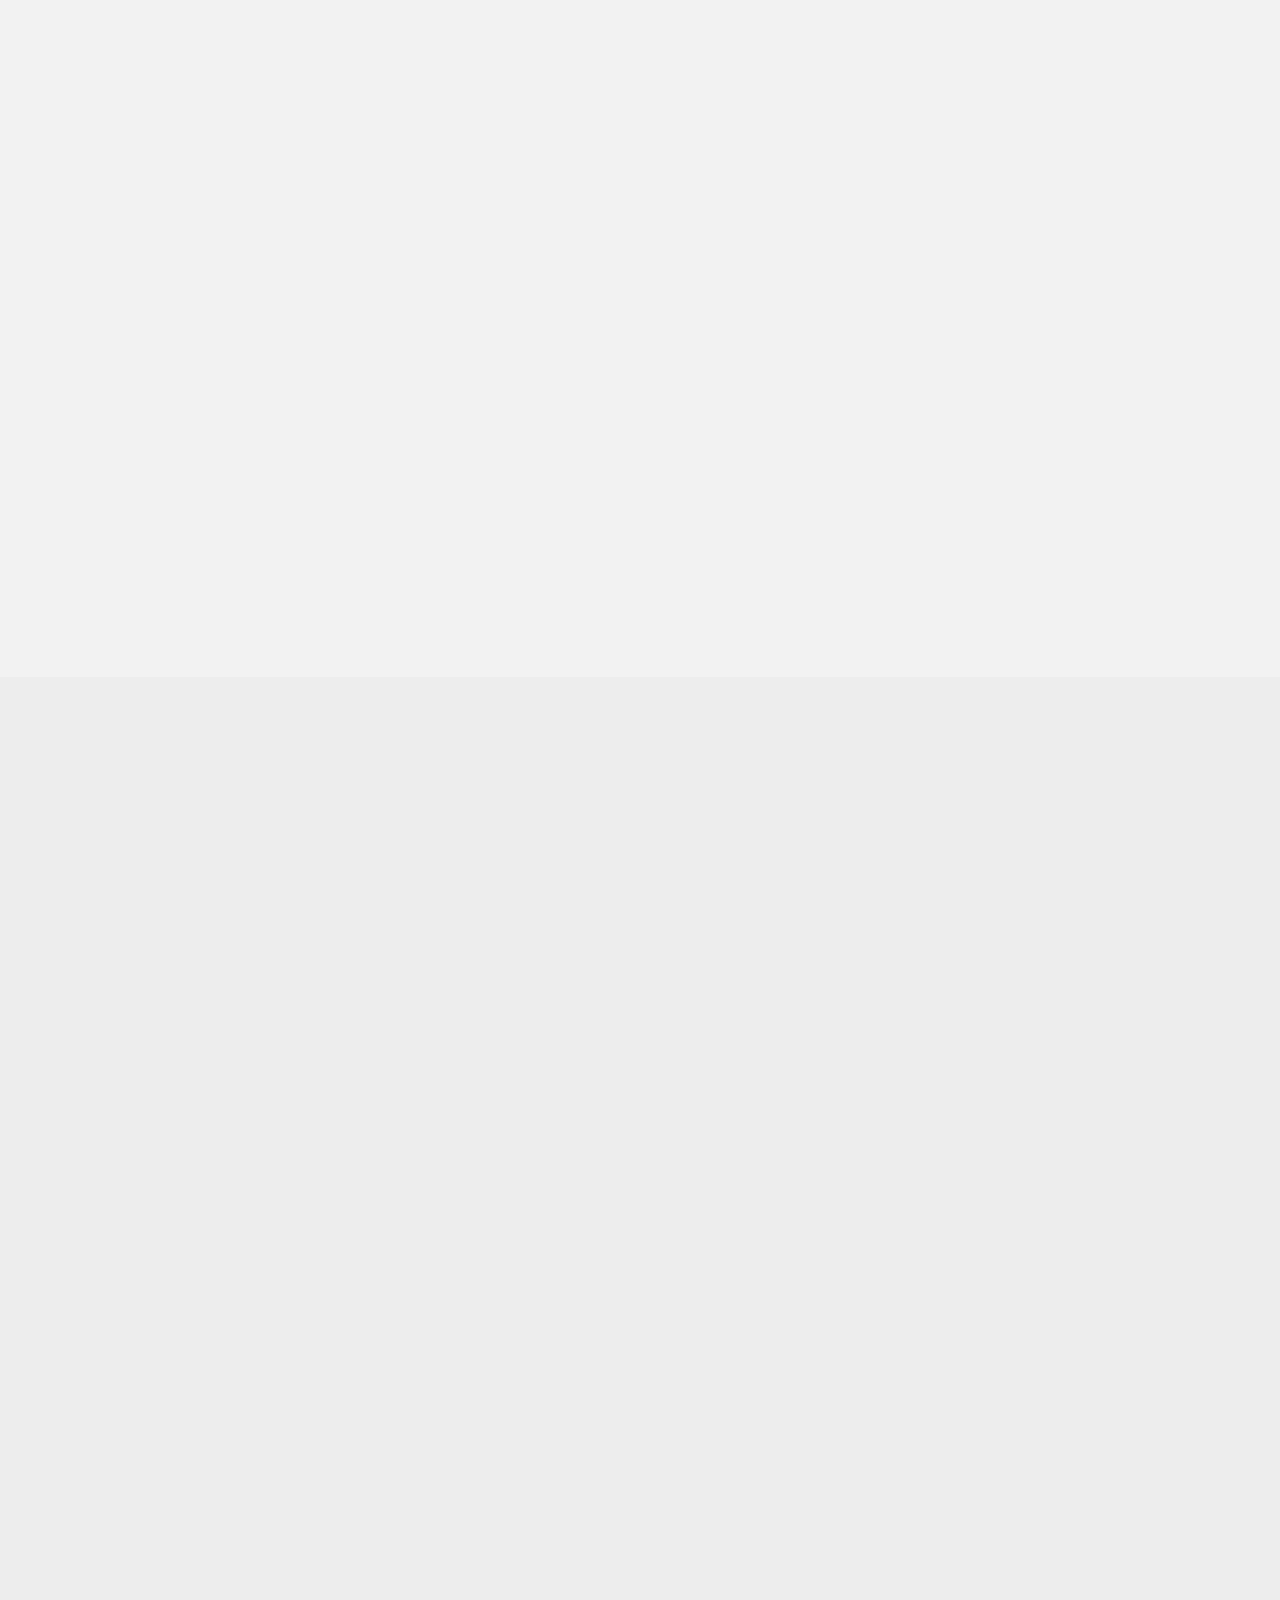
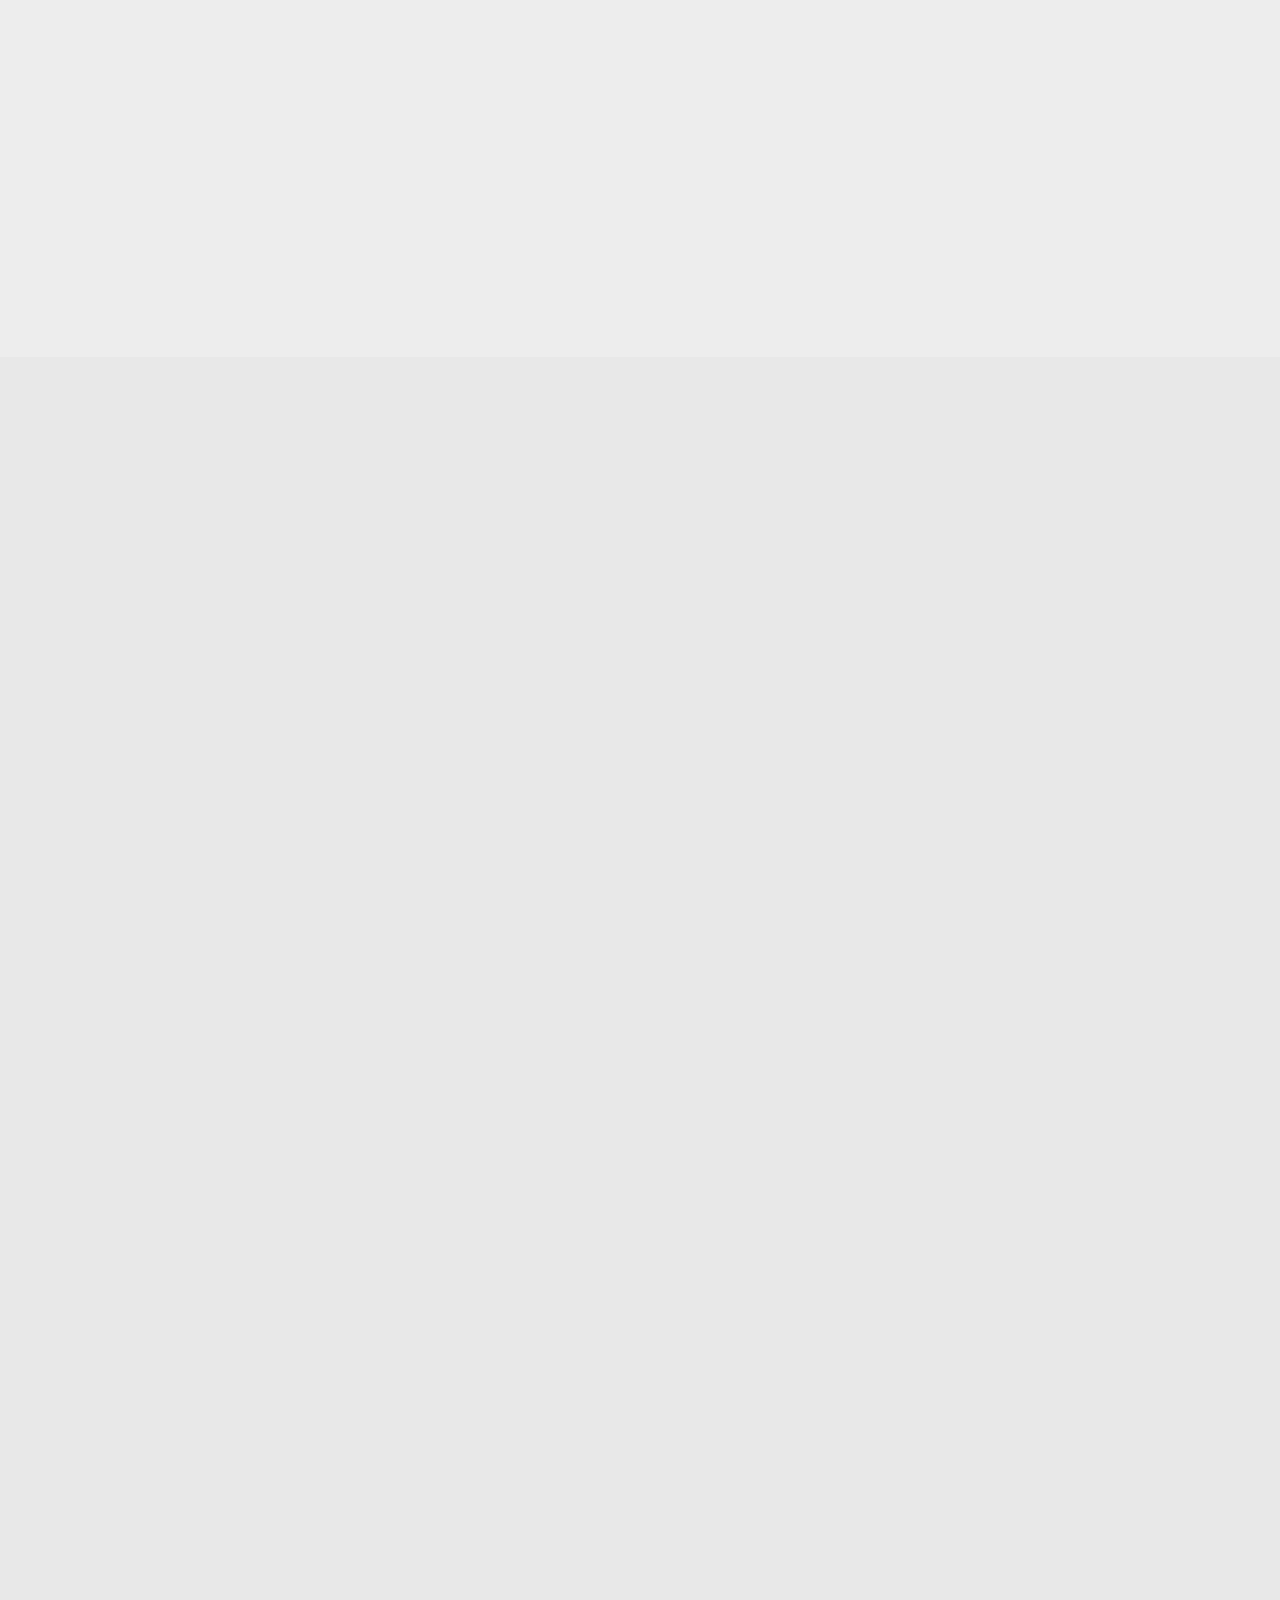
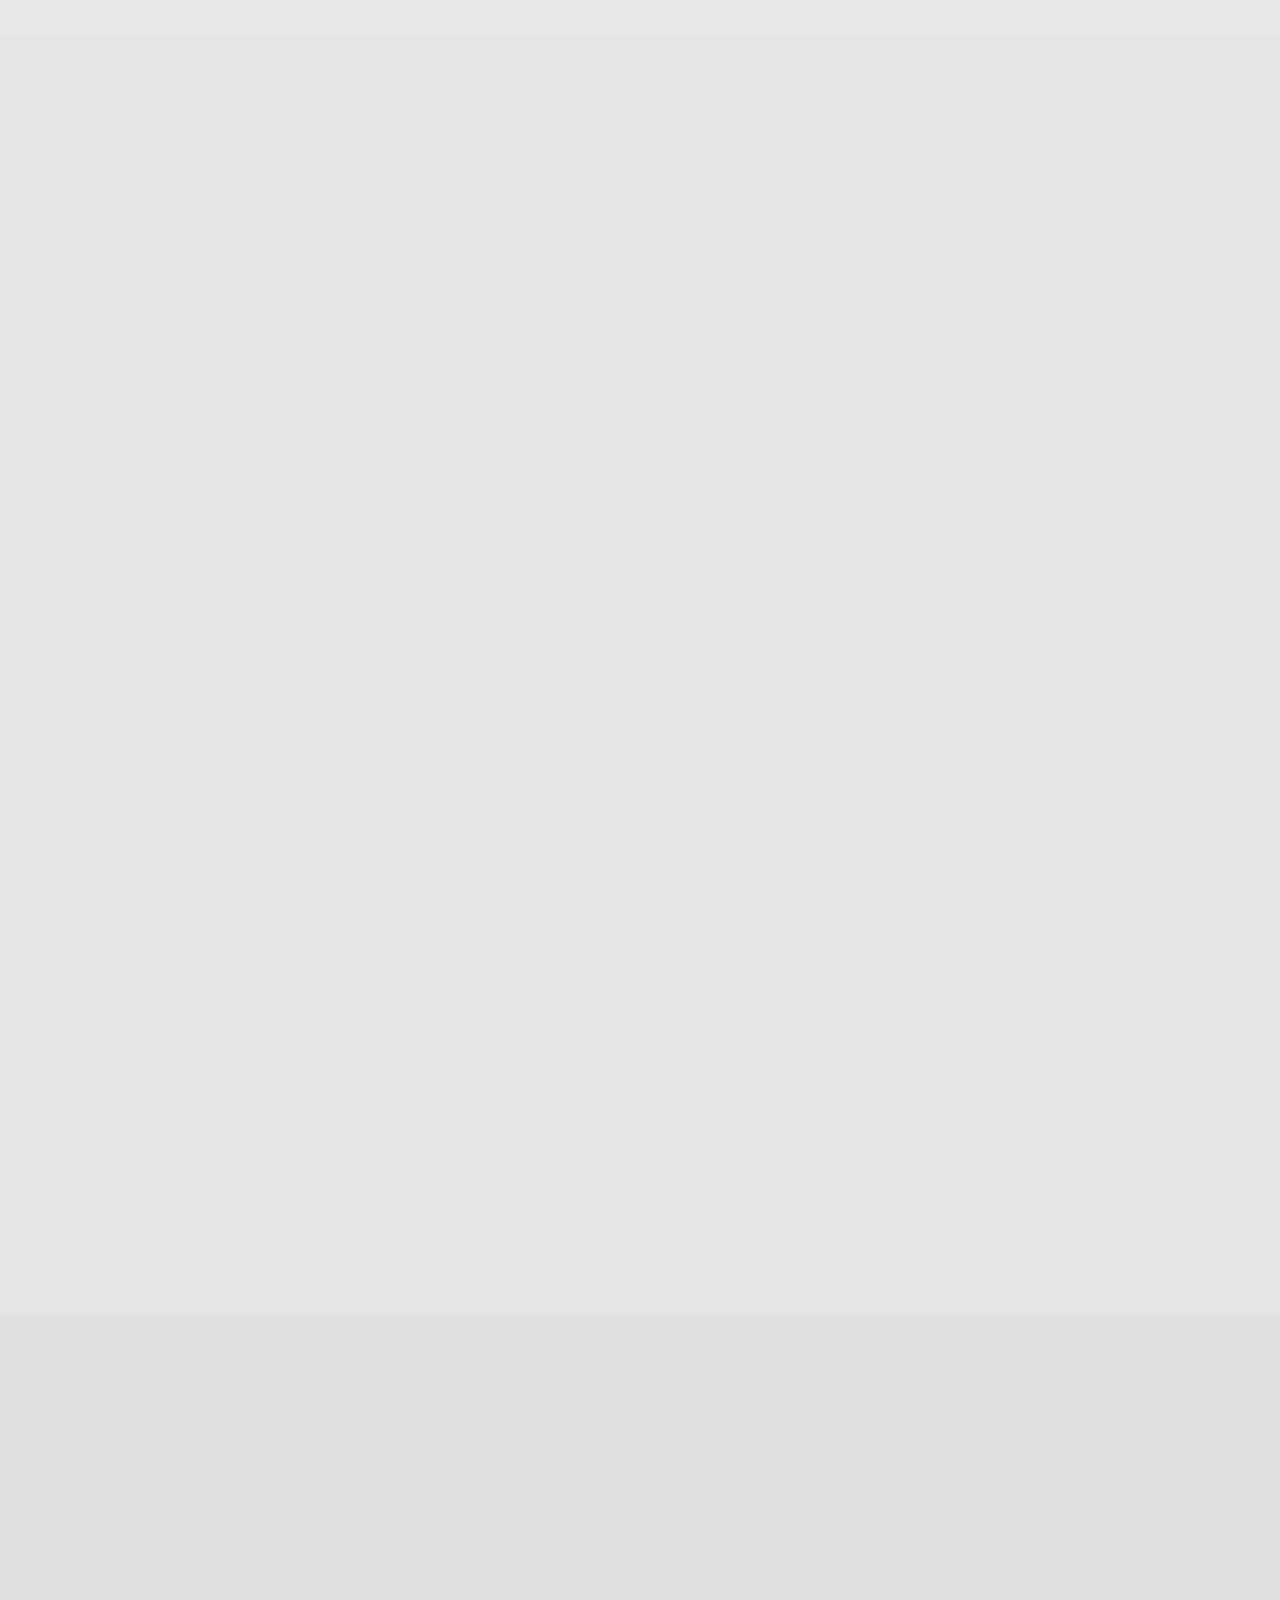
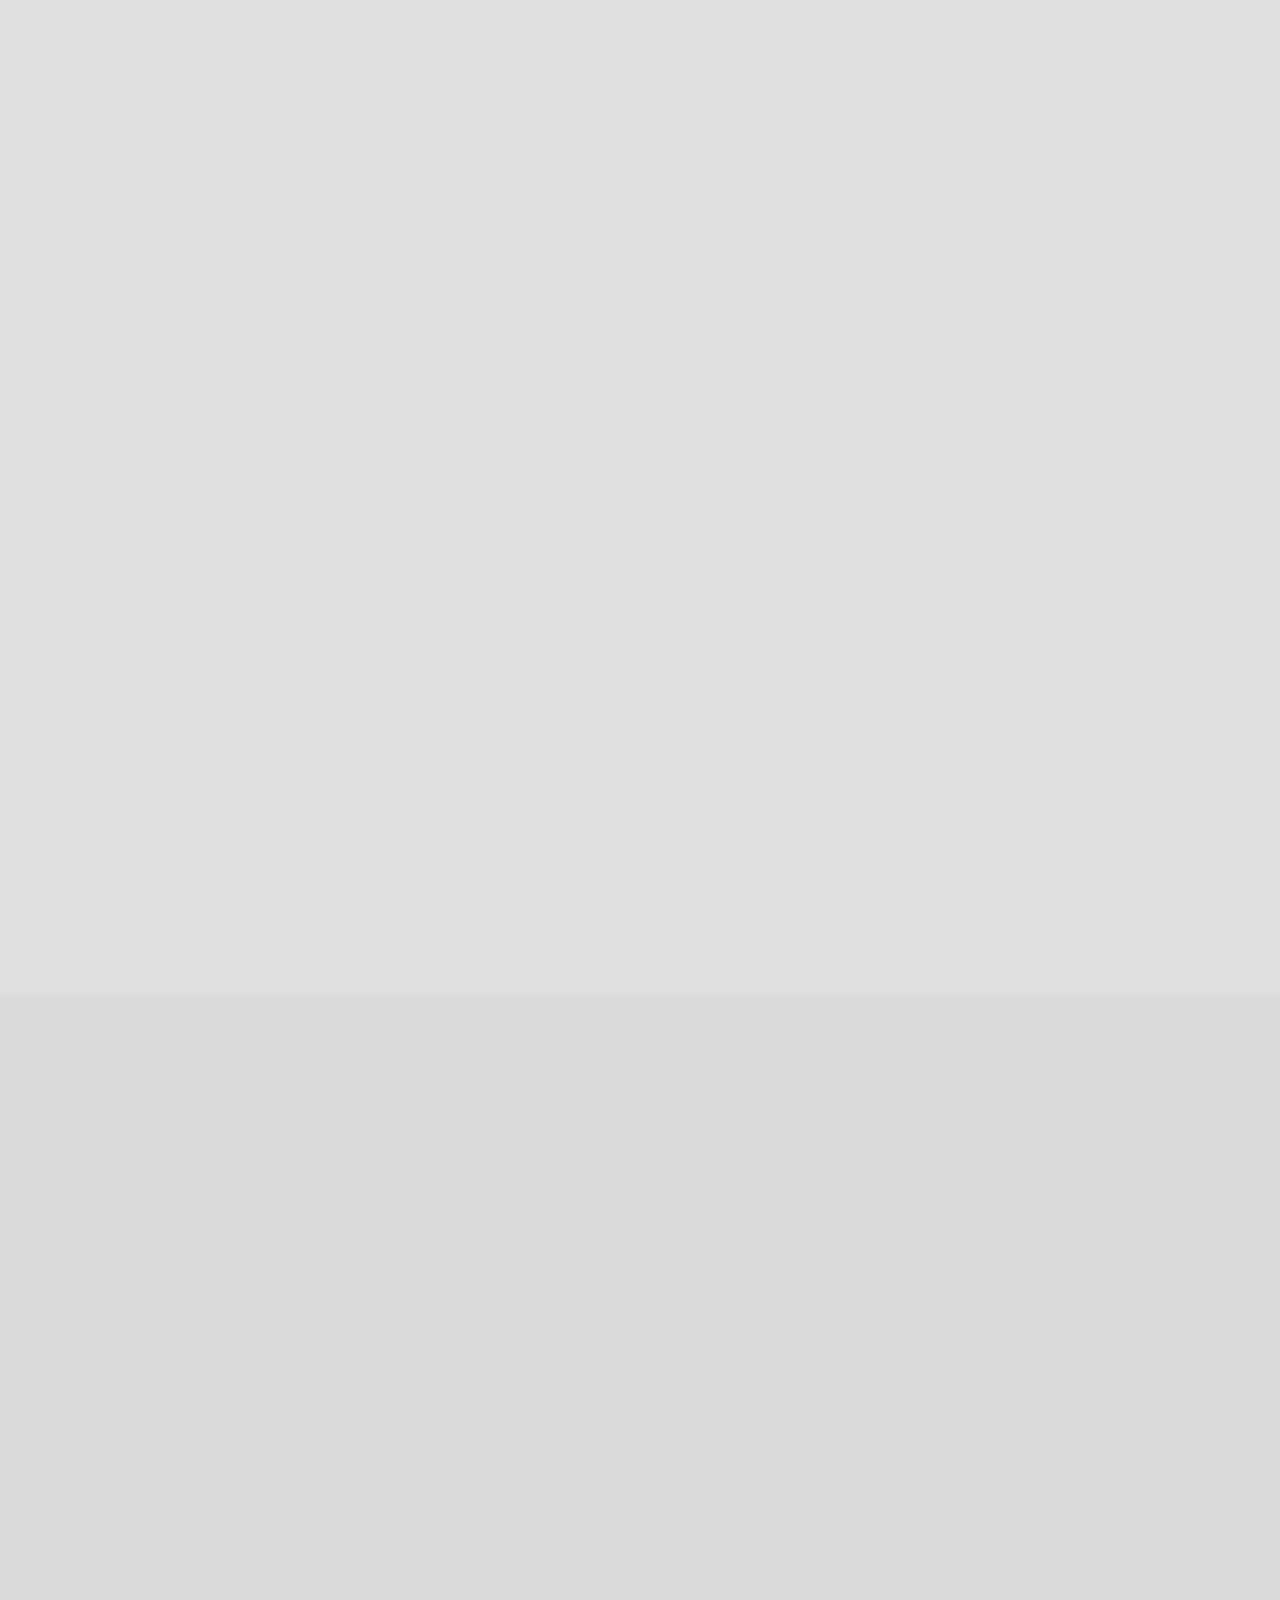
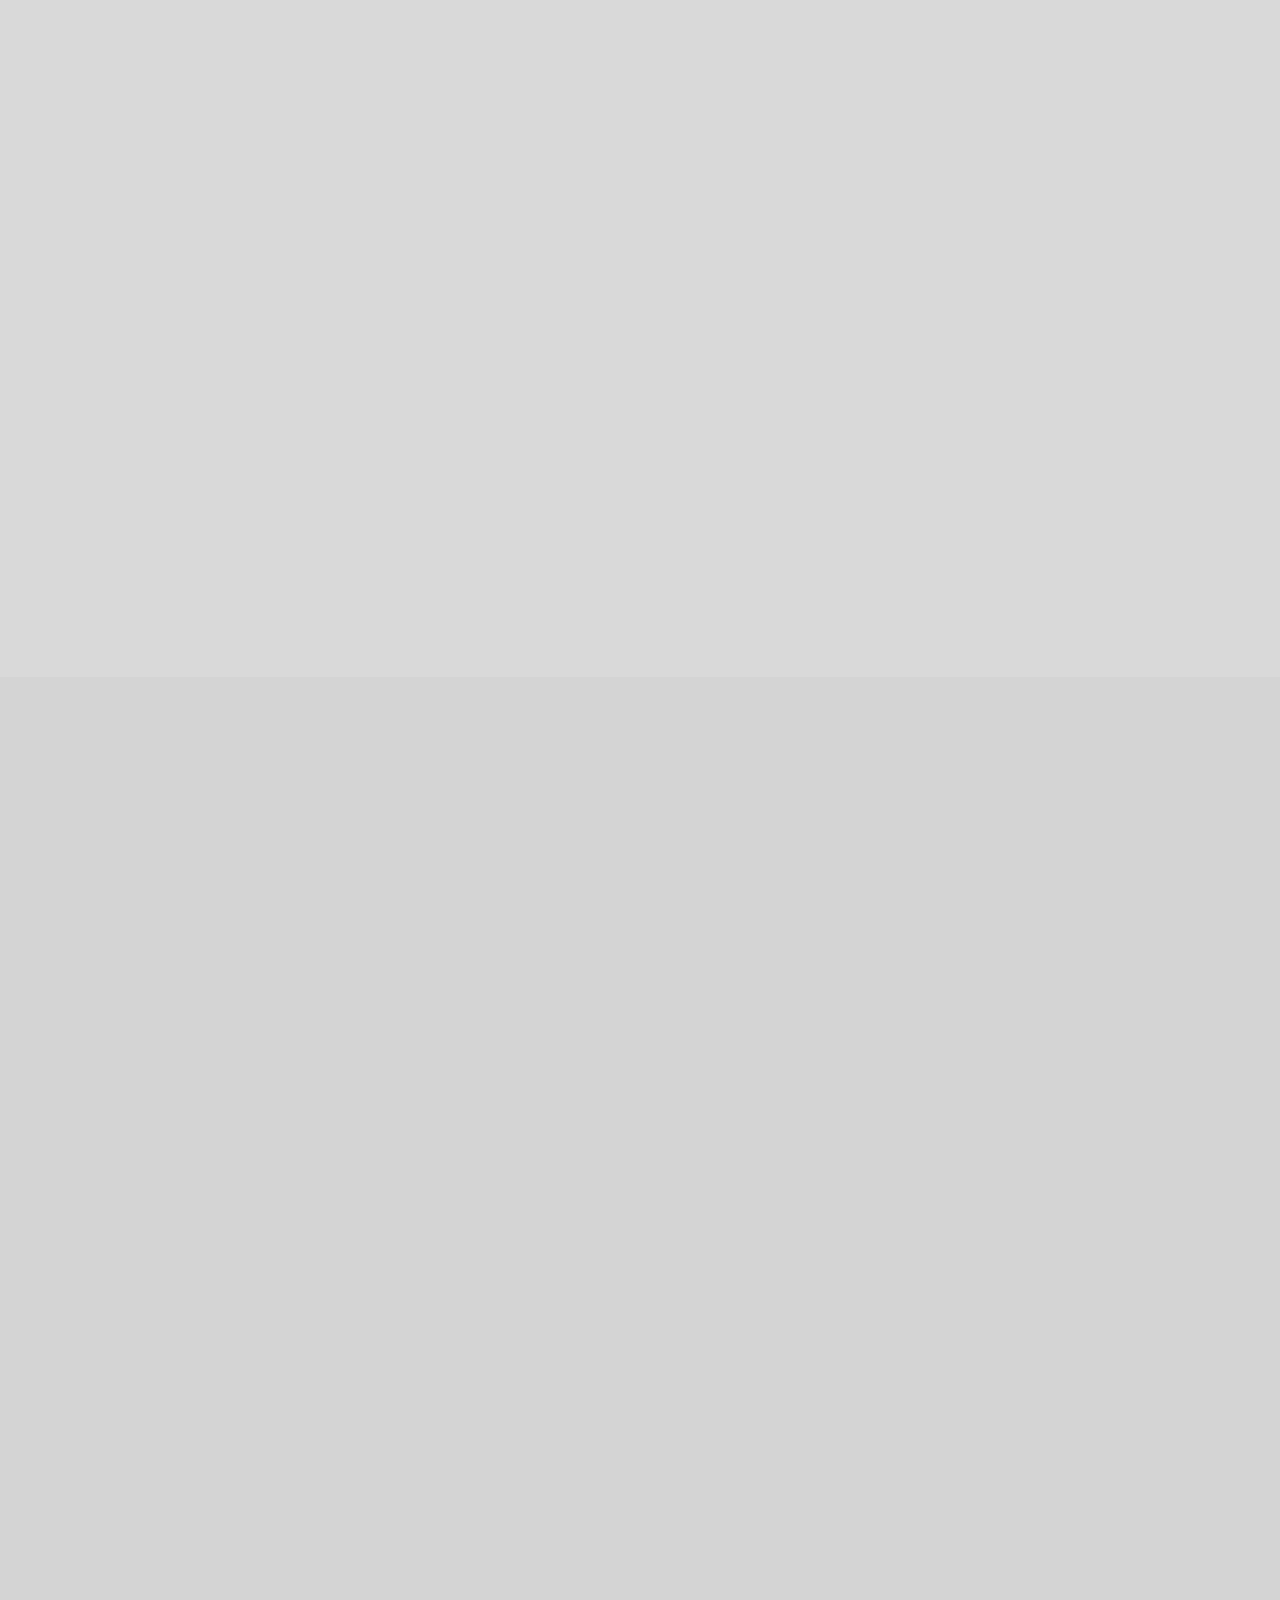
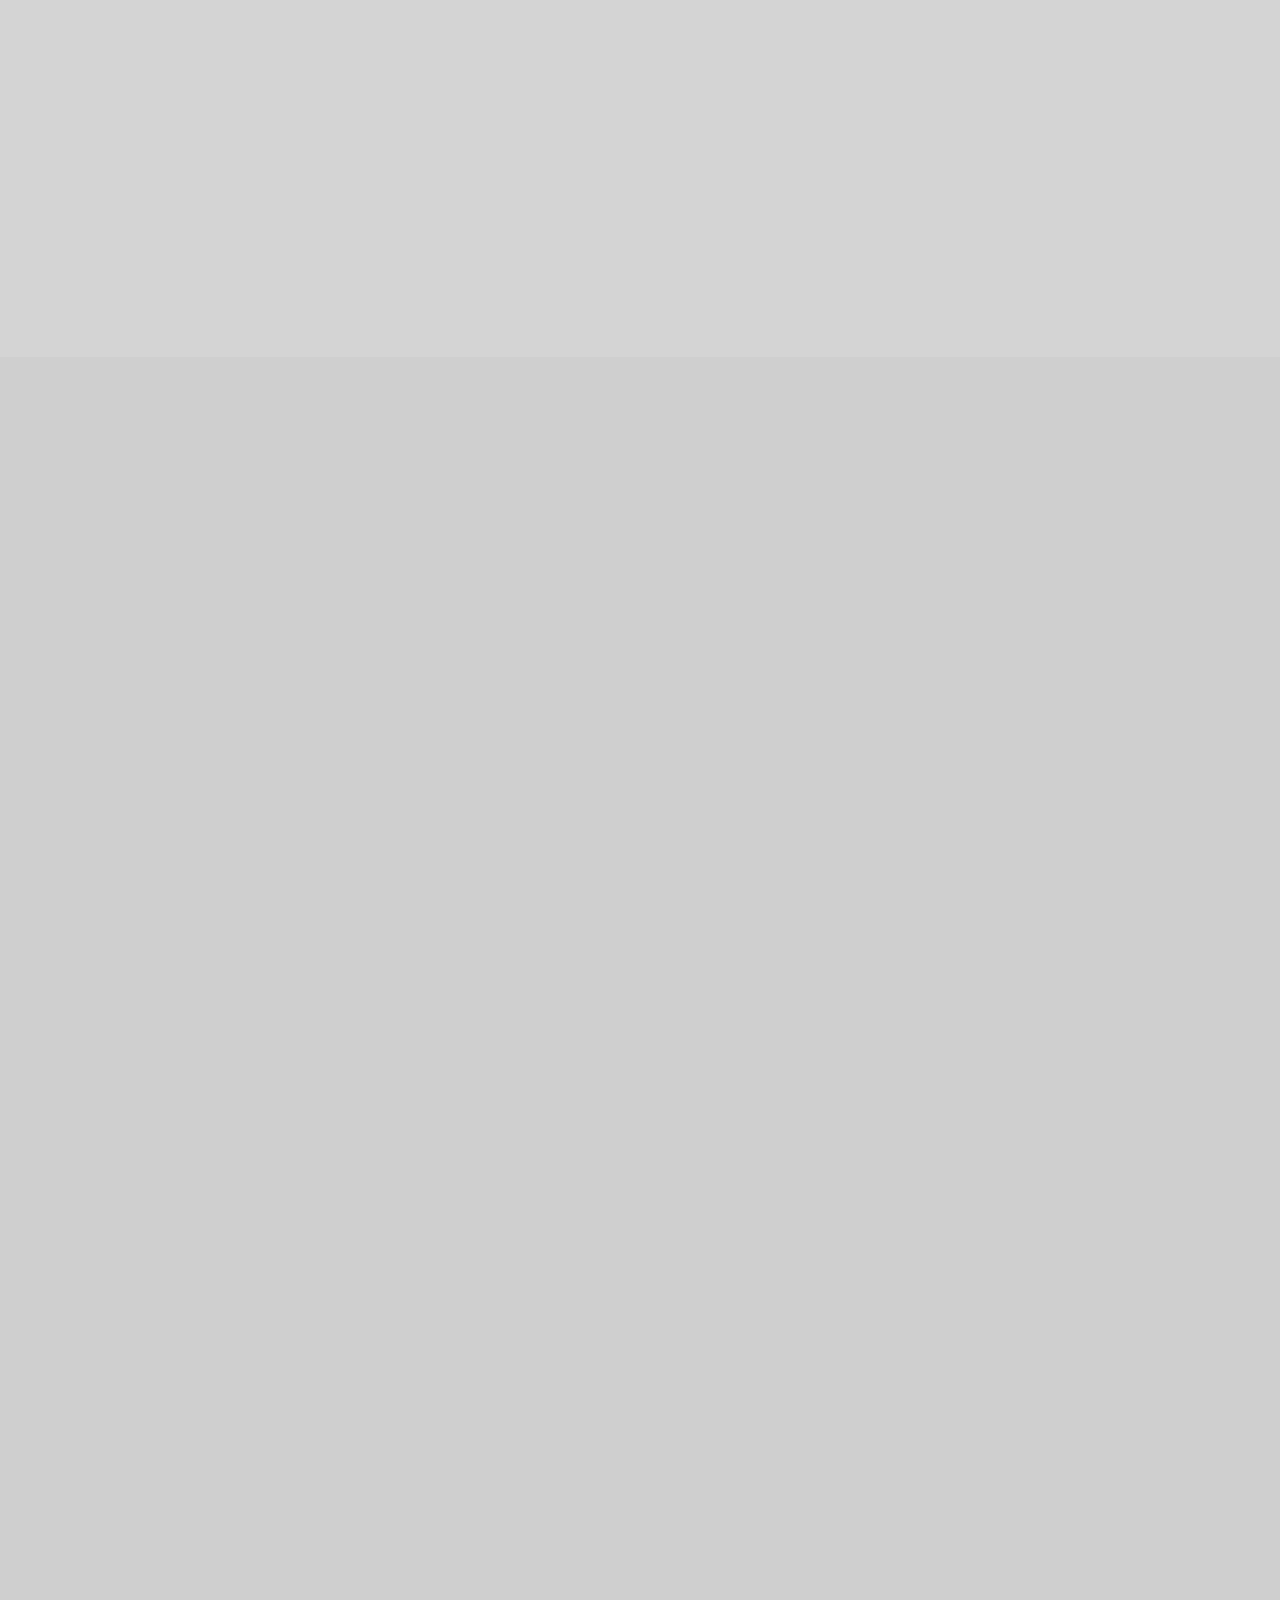
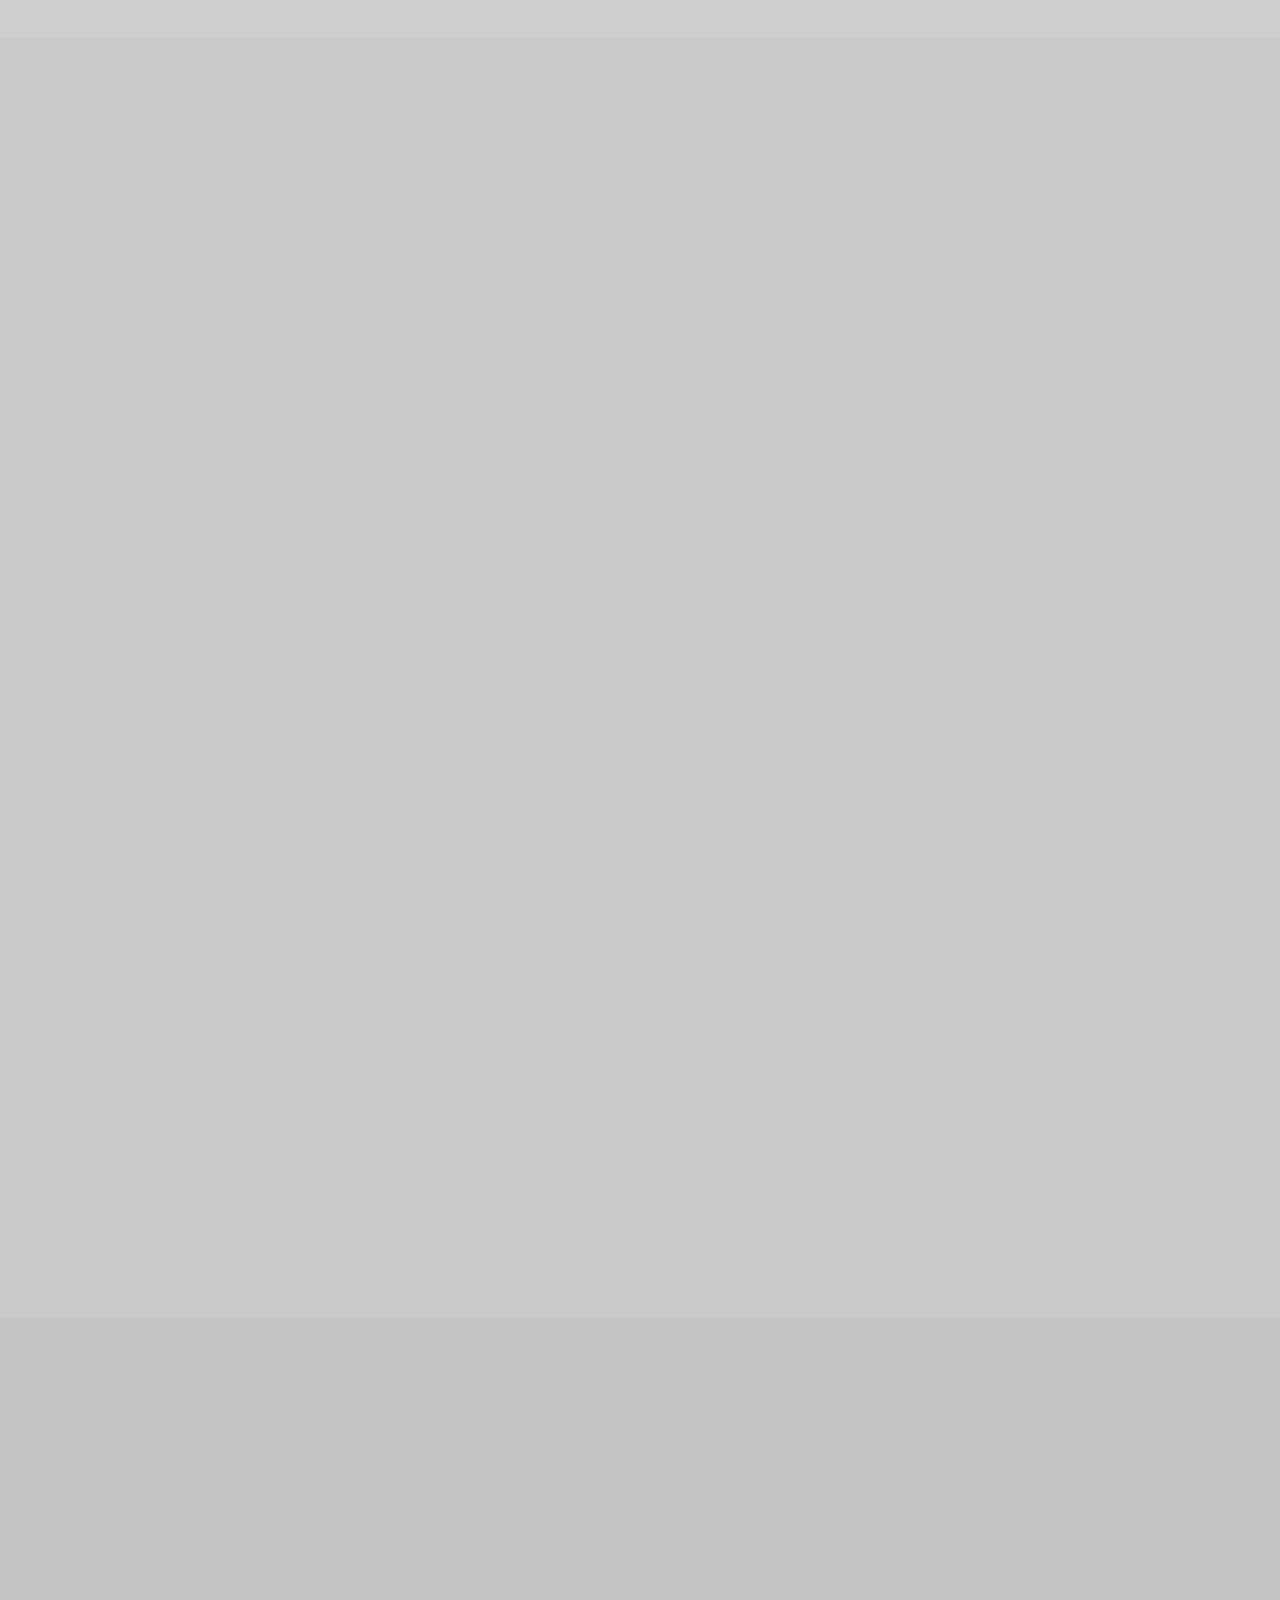
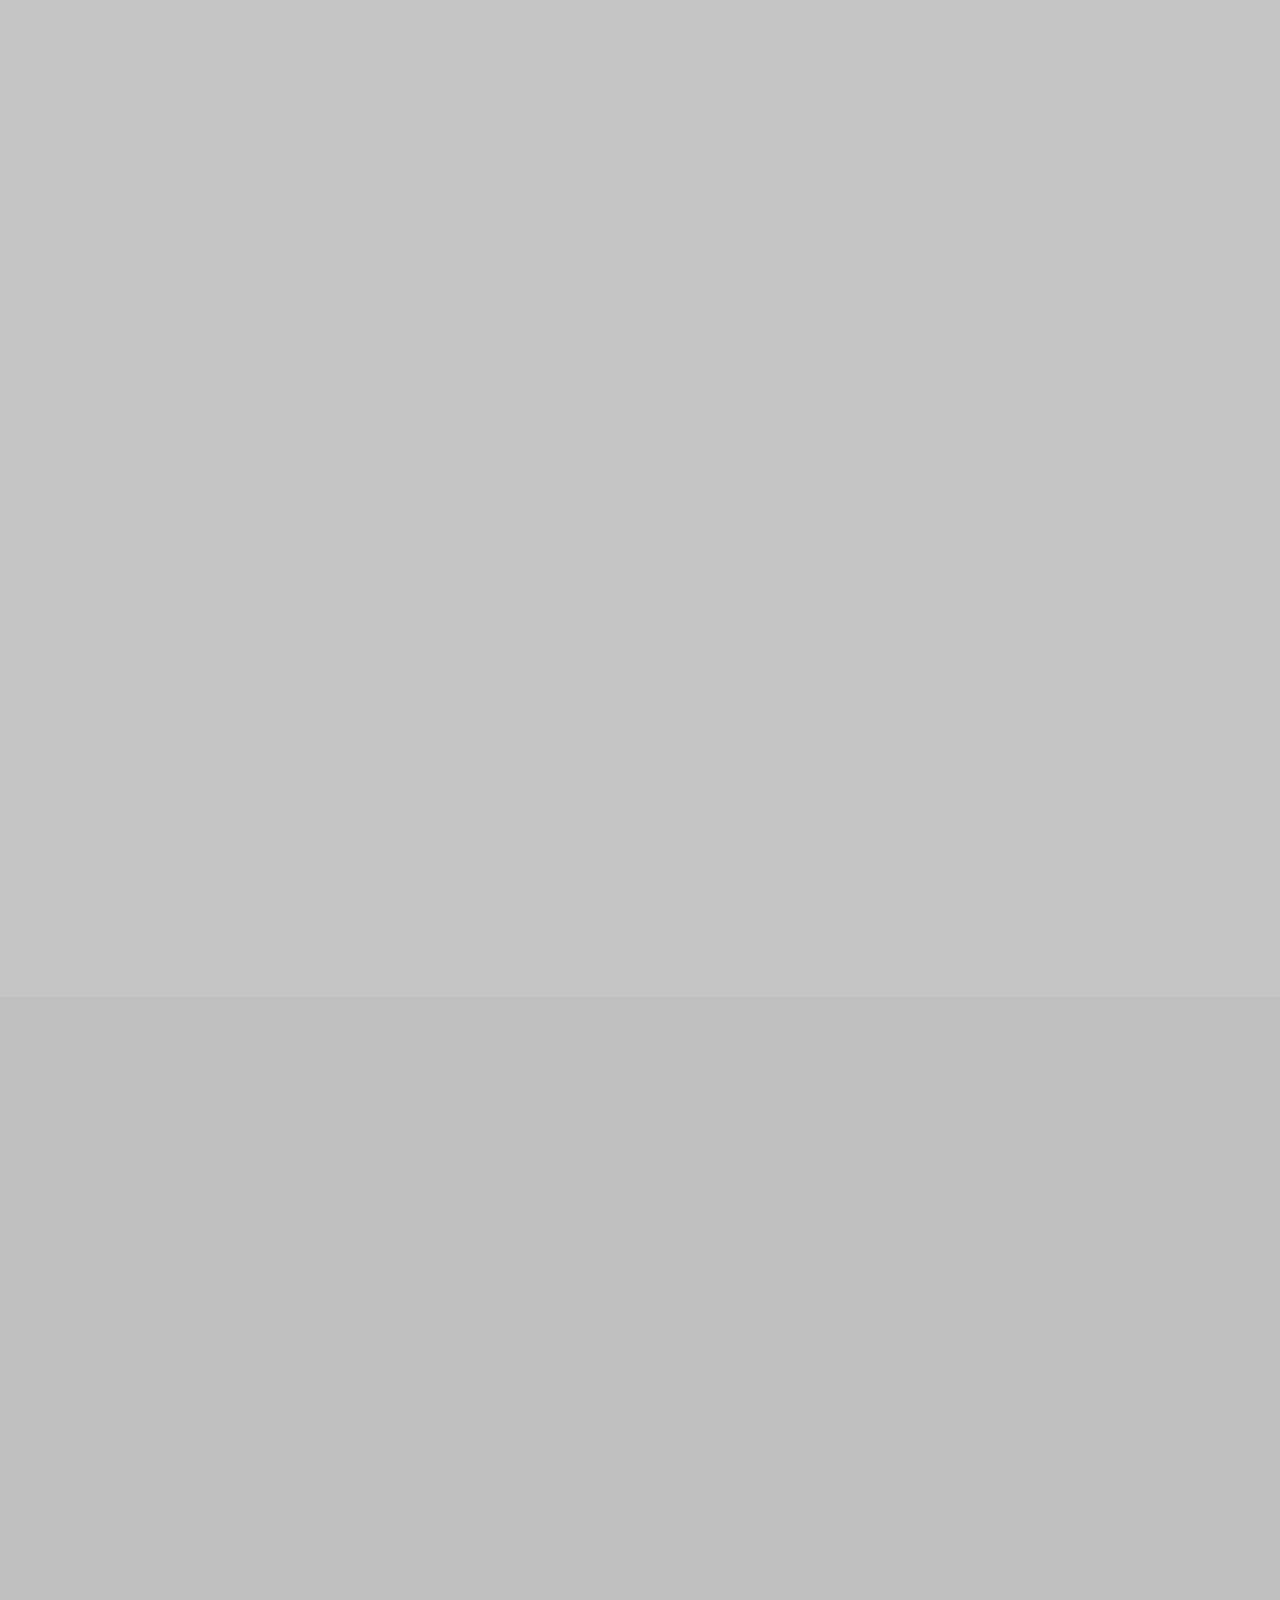
==== commit 43513d73: "Update index.html" ====
--- a/bonus/index.html
+++ b/bonus/index.html
@@ -5,7 +5,7 @@
 	<meta http-equiv="X-UA-Compatible" content="IE=edge">
 	<meta name="viewport" content="width=device-width, initial-scale=1.0">
 
-	<title>50 SHADOW OF GRAY</title>
+	<title>50 SHADES OF GRAY</title>
 
 	<link href="https://cdn.jsdelivr.net/npm/bootstrap@5.1.3/dist/css/bootstrap.min.css" rel="stylesheet" integrity="sha384-1BmE4kWBq78iYhFldvKuhfTAU6auU8tT94WrHftjDbrCEXSU1oBoqyl2QvZ6jIW3" crossorigin="anonymous">
 
@@ -25,7 +25,7 @@
 </style>
 <body>
 
-	<h1 class="text-center">50 SHADOW OF GRAY</h1>
+	<h1 class="text-center">50 SHADES OF GRAY</h1>
 	<div class="container">
 		<div class="row row-cols-2 row-cols-md-5 row-cols-lg-10 mx-auto"></div>
 	</div>
@@ -33,4 +33,4 @@
 	<script src="script.js"></script>
 	
 </body>
-</html>+</html>
